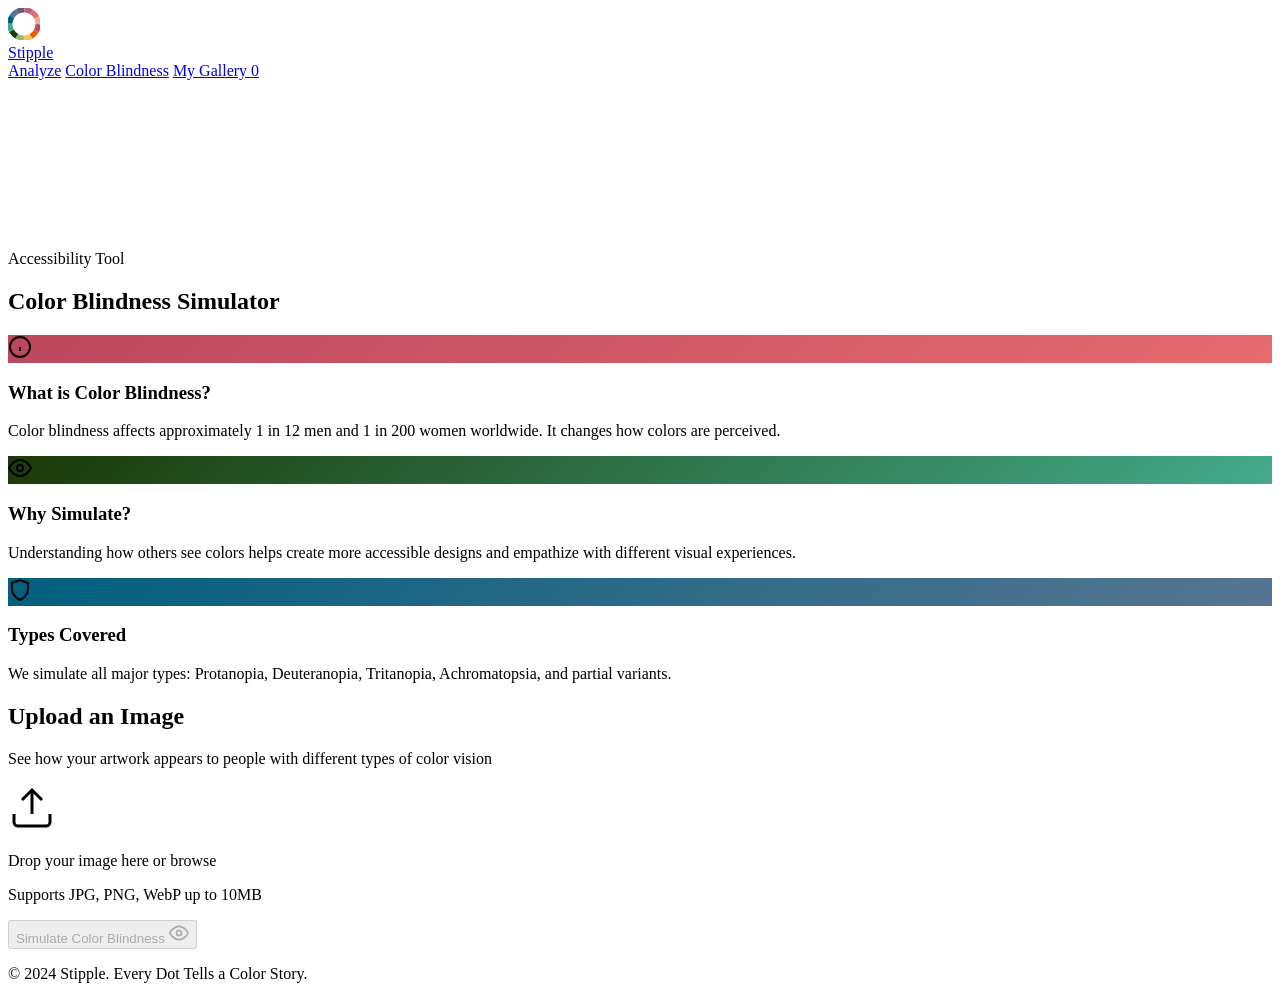
==== color-blindness.html @ bbcf1df6 "Create color-blindness.html" ====
<!DOCTYPE html>
<html lang="en">
<head>
    <meta charset="UTF-8">
    <meta name="viewport" content="width=device-width, initial-scale=1.0">
    <title>Color Blindness Simulator - Stipple</title>
    <link rel="preconnect" href="https://fonts.googleapis.com">
    <link rel="preconnect" href="https://fonts.gstatic.com" crossorigin>
    <link href="https://fonts.googleapis.com/css2?family=Playfair+Display:wght@400;500;600;700&family=Inter:wght@300;400;500;600&family=JetBrains+Mono:wght@400;500&display=swap" rel="stylesheet">
    <link rel="stylesheet" href="css/style.css">
</head>
<body>
    <!-- Navigation -->
    <nav class="nav">
        <div class="nav-container">
            <a href="index.html" class="logo">
                <div class="logo-wheel">
                    <svg viewBox="0 0 36 36" width="32" height="32">
                        <circle cx="18" cy="18" r="16" fill="none" stroke-width="6" stroke="#bc475f" stroke-dasharray="8.4 92" stroke-dashoffset="0"/>
                        <circle cx="18" cy="18" r="16" fill="none" stroke-width="6" stroke="#e85d04" stroke-dasharray="8.4 92" stroke-dashoffset="-8.4"/>
                        <circle cx="18" cy="18" r="16" fill="none" stroke-width="6" stroke="#f9c74f" stroke-dasharray="8.4 92" stroke-dashoffset="-16.8"/>
                        <circle cx="18" cy="18" r="16" fill="none" stroke-width="6" stroke="#90be6d" stroke-dasharray="8.4 92" stroke-dashoffset="-25.2"/>
                        <circle cx="18" cy="18" r="16" fill="none" stroke-width="6" stroke="#1b3907" stroke-dasharray="8.4 92" stroke-dashoffset="-33.6"/>
                        <circle cx="18" cy="18" r="16" fill="none" stroke-width="6" stroke="#43aa8b" stroke-dasharray="8.4 92" stroke-dashoffset="-42"/>
                        <circle cx="18" cy="18" r="16" fill="none" stroke-width="6" stroke="#015f7e" stroke-dasharray="8.4 92" stroke-dashoffset="-50.4"/>
                        <circle cx="18" cy="18" r="16" fill="none" stroke-width="6" stroke="#577590" stroke-dasharray="8.4 92" stroke-dashoffset="-58.8"/>
                        <circle cx="18" cy="18" r="16" fill="none" stroke-width="6" stroke="#6d597a" stroke-dasharray="8.4 92" stroke-dashoffset="-67.2"/>
                        <circle cx="18" cy="18" r="16" fill="none" stroke-width="6" stroke="#b56576" stroke-dasharray="8.4 92" stroke-dashoffset="-75.6"/>
                        <circle cx="18" cy="18" r="16" fill="none" stroke-width="6" stroke="#e56b6f" stroke-dasharray="8.4 92" stroke-dashoffset="-84"/>
                        <circle cx="18" cy="18" r="16" fill="none" stroke-width="6" stroke="#eaac8b" stroke-dasharray="8.4 92" stroke-dashoffset="-92.4"/>
                        <circle cx="18" cy="18" r="6" fill="#fff"/>
                    </svg>
                </div>
                <span class="logo-text">Stipple</span>
            </a>
            <div class="nav-links">
                <a href="index.html" class="nav-link">Analyze</a>
                <a href="color-blindness.html" class="nav-link active">Color Blindness</a>
                <a href="gallery.html" class="nav-link">
                    My Gallery
                    <span class="gallery-count" id="galleryCount">0</span>
                </a>
            </div>
        </div>
    </nav>

    <!-- Hero Section -->
    <section class="hero hero-small" id="hero">
        <canvas id="stippleCanvas"></canvas>
        <div class="hero-overlay"></div>
        <div class="hero-content">
            <p class="hero-tagline">Accessibility Tool</p>
            <h1 class="hero-title">
                <span>Color Blindness</span>
                <span class="gradient-text">Simulator</span>
            </h1>
            <div class="hero-dots">
                <span></span><span></span><span></span><span class="center"></span><span></span><span></span><span></span>
            </div>
        </div>
    </section>

    <main class="main">
        <!-- Info Section -->
        <section class="info-section">
            <div class="container">
                <div class="info-grid">
                    <div class="info-card">
                        <div class="info-icon" style="background: linear-gradient(135deg, #bc475f, #e56b6f);">
                            <svg width="24" height="24" viewBox="0 0 24 24" fill="none" stroke="currentColor" stroke-width="2">
                                <circle cx="12" cy="12" r="10"/>
                                <path d="M12 16v-4"/>
                                <path d="M12 8h.01"/>
                            </svg>
                        </div>
                        <h3>What is Color Blindness?</h3>
                        <p>Color blindness affects approximately 1 in 12 men and 1 in 200 women worldwide. It changes how colors are perceived.</p>
                    </div>
                    <div class="info-card">
                        <div class="info-icon" style="background: linear-gradient(135deg, #1b3907, #43aa8b);">
                            <svg width="24" height="24" viewBox="0 0 24 24" fill="none" stroke="currentColor" stroke-width="2">
                                <path d="M1 12s4-8 11-8 11 8 11 8-4 8-11 8-11-8-11-8z"/>
                                <circle cx="12" cy="12" r="3"/>
                            </svg>
                        </div>
                        <h3>Why Simulate?</h3>
                        <p>Understanding how others see colors helps create more accessible designs and empathize with different visual experiences.</p>
                    </div>
                    <div class="info-card">
                        <div class="info-icon" style="background: linear-gradient(135deg, #015f7e, #577590);">
                            <svg width="24" height="24" viewBox="0 0 24 24" fill="none" stroke="currentColor" stroke-width="2">
                                <path d="M12 22s8-4 8-10V5l-8-3-8 3v7c0 6 8 10 8 10z"/>
                            </svg>
                        </div>
                        <h3>Types Covered</h3>
                        <p>We simulate all major types: Protanopia, Deuteranopia, Tritanopia, Achromatopsia, and partial variants.</p>
                    </div>
                </div>
            </div>
        </section>

        <!-- Upload Section -->
        <section class="upload-section">
            <div class="container">
                <div class="section-header">
                    <h2>Upload an Image</h2>
                    <p>See how your artwork appears to people with different types of color vision</p>
                </div>
                
                <div class="upload-area" id="uploadArea">
                    <input type="file" id="fileInput" accept="image/*" hidden>
                    <div class="upload-content" id="uploadContent">
                        <div class="upload-icon">
                            <svg width="48" height="48" viewBox="0 0 24 24" fill="none" stroke="currentColor" stroke-width="1.5">
                                <path d="M21 15v4a2 2 0 0 1-2 2H5a2 2 0 0 1-2-2v-4"/>
                                <polyline points="17 8 12 3 7 8"/>
                                <line x1="12" y1="3" x2="12" y2="15"/>
                            </svg>
                        </div>
                        <p class="upload-text">Drop your image here or <span>browse</span></p>
                        <p class="upload-hint">Supports JPG, PNG, WebP up to 10MB</p>
                    </div>
                    
                    <div class="image-preview" id="imagePreview" hidden>
                        <img id="previewImg" src="" alt="Preview">
                        <button class="remove-btn" id="removeImage">
                            <svg width="20" height="20" viewBox="0 0 24 24" fill="none" stroke="currentColor" stroke-width="2">
                                <line x1="18" y1="6" x2="6" y2="18"/>
                                <line x1="6" y1="6" x2="18" y2="18"/>
                            </svg>
                        </button>
                    </div>
                </div>

                <button class="extract-btn" id="simulateBtn" disabled>
                    <span>Simulate Color Blindness</span>
                    <svg width="20" height="20" viewBox="0 0 24 24" fill="none" stroke="currentColor" stroke-width="2">
                        <path d="M1 12s4-8 11-8 11 8 11 8-4 8-11 8-11-8-11-8z"/>
                        <circle cx="12" cy="12" r="3"/>
                    </svg>
                </button>
            </div>
        </section>

        <!-- Simulation Results -->
        <section class="simulation-section" id="simulationSection" hidden>
            <div class="container">
                <div class="section-header">
                    <h2>Vision Simulations</h2>
                    <p>Compare how your image appears across different types of color vision</p>
                </div>

                <!-- Type Selector -->
                <div class="type-selector">
                    <button class="type-btn active" data-type="normal">
                        <span class="type-indicator" style="background: linear-gradient(135deg, #ff6b6b, #4ecdc4, #45b7d1);"></span>
                        Normal Vision
                    </button>
                    <button class="type-btn" data-type="protanopia">
                        <span class="type-indicator" style="background: linear-gradient(135deg, #8B7355, #4A6741, #2F4F4F);"></span>
                        Protanopia
                    </button>
                    <button class="type-btn" data-type="deuteranopia">
                        <span class="type-indicator" style="background: linear-gradient(135deg, #A0522D, #6B8E23, #2E8B57);"></span>
                        Deuteranopia
                    </button>
                    <button class="type-btn" data-type="tritanopia">
                        <span class="type-indicator" style="background: linear-gradient(135deg, #CD5C5C, #4682B4, #008B8B);"></span>
                        Tritanopia
                    </button>
                    <button class="type-btn" data-type="achromatopsia">
                        <span class="type-indicator" style="background: linear-gradient(135deg, #808080, #A9A9A9, #696969);"></span>
                        Achromatopsia
                    </button>
                    <button class="type-btn" data-type="protanomaly">
                        <span class="type-indicator" style="background: linear-gradient(135deg, #CD853F, #6B8E23, #5F9EA0);"></span>
                        Protanomaly
                    </button>
                    <button class="type-btn" data-type="deuteranomaly">
                        <span class="type-indicator" style="background: linear-gradient(135deg, #D2691E, #808000, #20B2AA);"></span>
                        Deuteranomaly
                    </button>
                    <button class="type-btn" data-type="tritanomaly">
                        <span class="type-indicator" style="background: linear-gradient(135deg, #E9967A, #87CEEB, #48D1CC);"></span>
                        Tritanomaly
                    </button>
                </div>

                <!-- Comparison View -->
                <div class="comparison-container">
                    <div class="comparison-side original">
                        <h4>Original</h4>
                        <div class="comparison-image">
                            <canvas id="originalCanvas"></canvas>
                        </div>
                    </div>
                    <div class="comparison-divider">
                        <div class="divider-handle">
                            <svg width="20" height="20" viewBox="0 0 24 24" fill="none" stroke="currentColor" stroke-width="2">
                                <path d="M8 3l4 4-4 4"/>
                                <path d="M16 3l-4 4 4 4"/>
                            </svg>
                        </div>
                    </div>
                    <div class="comparison-side simulated">
                        <h4 id="simulationTitle">Normal Vision</h4>
                        <div class="comparison-image">
                            <canvas id="simulatedCanvas"></canvas>
                        </div>
                    </div>
                </div>

                <!-- Type Info -->
                <div class="type-info" id="typeInfo">
                    <div class="type-info-content">
                        <h3 id="typeInfoTitle">Normal Vision</h3>
                        <p id="typeInfoDesc">Full color vision with all three types of cone cells functioning normally.</p>
                        <div class="type-stats">
                            <div class="stat">
                                <span class="stat-label">Prevalence</span>
                                <span class="stat-value" id="typePrevalence">~92% of population</span>
                            </div>
                            <div class="stat">
                                <span class="stat-label">Affected Cones</span>
                                <span class="stat-value" id="typeAffected">None</span>
                            </div>
                            <div class="stat">
                                <span class="stat-label">Color Confusion</span>
                                <span class="stat-value" id="typeConfusion">None</span>
                            </div>
                        </div>
                    </div>
                </div>

                <!-- Grid View -->
                <div class="grid-view-toggle">
                    <button class="toggle-btn" id="toggleGridView">
                        <svg width="20" height="20" viewBox="0 0 24 24" fill="none" stroke="currentColor" stroke-width="2">
                            <rect x="3" y="3" width="7" height="7"/>
                            <rect x="14" y="3" width="7" height="7"/>
                            <rect x="14" y="14" width="7" height="7"/>
                            <rect x="3" y="14" width="7" height="7"/>
                        </svg>
                        View All Types at Once
                    </button>
                </div>

                <div class="simulation-grid" id="simulationGrid" hidden>
                    <!-- Generated dynamically -->
                </div>
            </div>
        </section>
    </main>

    <!-- Toast -->
    <div class="toast" id="toast">
        <span class="toast-message"></span>
    </div>

    <footer class="footer">
        <div class="container">
            <p>&copy; 2024 Stipple. Every Dot Tells a Color Story.</p>
        </div>
    </footer>

    <script src="js/color-utils.js"></script>
    <script src="js/stipple-animation.js"></script>
    <script src="js/color-blindness.js"></script>
</body>
</html>
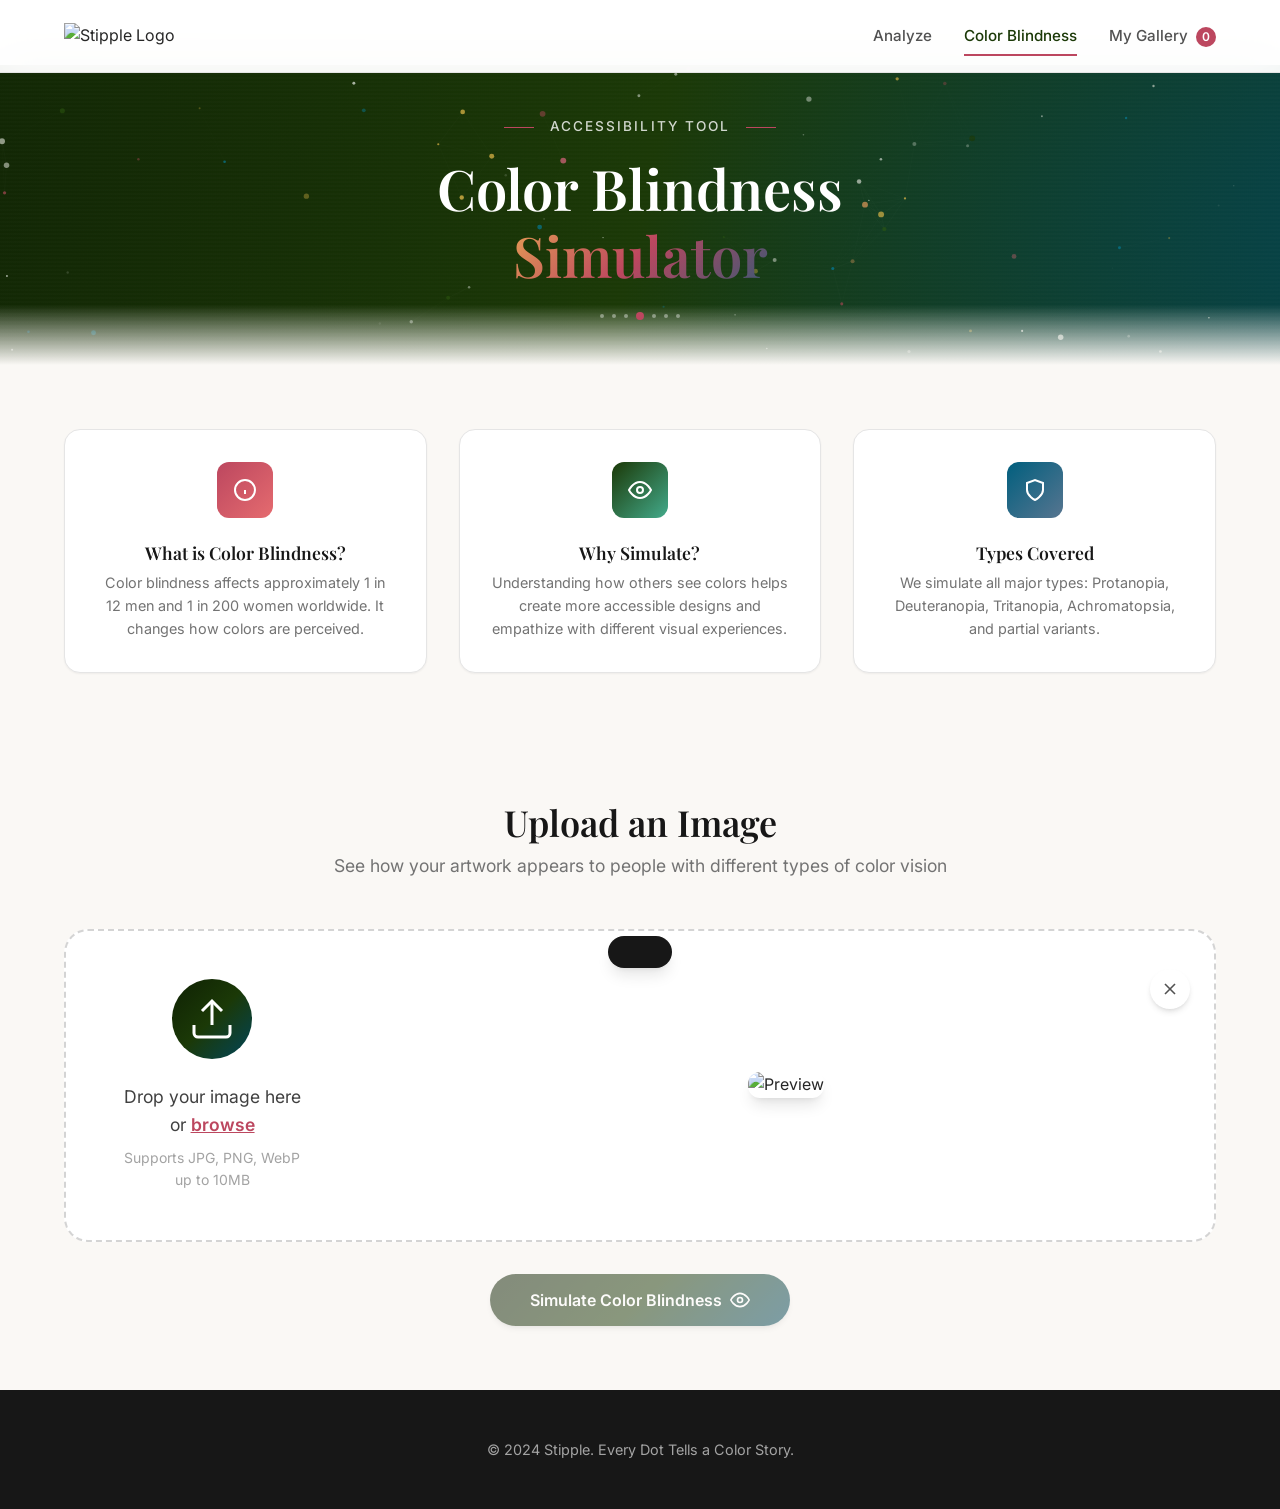
==== commit fb42dc30: "Update color-blindness.html" ====
--- a/color-blindness.html
+++ b/color-blindness.html
@@ -13,26 +13,9 @@
     <!-- Navigation -->
     <nav class="nav">
         <div class="nav-container">
-            <a href="index.html" class="logo">
-                <div class="logo-wheel">
-                    <svg viewBox="0 0 36 36" width="32" height="32">
-                        <circle cx="18" cy="18" r="16" fill="none" stroke-width="6" stroke="#bc475f" stroke-dasharray="8.4 92" stroke-dashoffset="0"/>
-                        <circle cx="18" cy="18" r="16" fill="none" stroke-width="6" stroke="#e85d04" stroke-dasharray="8.4 92" stroke-dashoffset="-8.4"/>
-                        <circle cx="18" cy="18" r="16" fill="none" stroke-width="6" stroke="#f9c74f" stroke-dasharray="8.4 92" stroke-dashoffset="-16.8"/>
-                        <circle cx="18" cy="18" r="16" fill="none" stroke-width="6" stroke="#90be6d" stroke-dasharray="8.4 92" stroke-dashoffset="-25.2"/>
-                        <circle cx="18" cy="18" r="16" fill="none" stroke-width="6" stroke="#1b3907" stroke-dasharray="8.4 92" stroke-dashoffset="-33.6"/>
-                        <circle cx="18" cy="18" r="16" fill="none" stroke-width="6" stroke="#43aa8b" stroke-dasharray="8.4 92" stroke-dashoffset="-42"/>
-                        <circle cx="18" cy="18" r="16" fill="none" stroke-width="6" stroke="#015f7e" stroke-dasharray="8.4 92" stroke-dashoffset="-50.4"/>
-                        <circle cx="18" cy="18" r="16" fill="none" stroke-width="6" stroke="#577590" stroke-dasharray="8.4 92" stroke-dashoffset="-58.8"/>
-                        <circle cx="18" cy="18" r="16" fill="none" stroke-width="6" stroke="#6d597a" stroke-dasharray="8.4 92" stroke-dashoffset="-67.2"/>
-                        <circle cx="18" cy="18" r="16" fill="none" stroke-width="6" stroke="#b56576" stroke-dasharray="8.4 92" stroke-dashoffset="-75.6"/>
-                        <circle cx="18" cy="18" r="16" fill="none" stroke-width="6" stroke="#e56b6f" stroke-dasharray="8.4 92" stroke-dashoffset="-84"/>
-                        <circle cx="18" cy="18" r="16" fill="none" stroke-width="6" stroke="#eaac8b" stroke-dasharray="8.4 92" stroke-dashoffset="-92.4"/>
-                        <circle cx="18" cy="18" r="6" fill="#fff"/>
-                    </svg>
-                </div>
-                <span class="logo-text">Stipple</span>
-            </a>
+           <a href="index.html" class="logo">
+    <img src="images/stipple-logo.png" alt="Stipple Logo" class="site-logo">
+</a>
             <div class="nav-links">
                 <a href="index.html" class="nav-link">Analyze</a>
                 <a href="color-blindness.html" class="nav-link active">Color Blindness</a>
--- a/css/style.css
+++ b/css/style.css
@@ -0,0 +1,1691 @@
+/* ============================================
+   STIPPLE - Color Analysis Website
+   Every Dot Tells a Color Story
+   ============================================ */
+
+/* CSS Variables */
+:root {
+    /* Brand Colors */
+    --spruce: #1b3907;
+    --spruce-light: #2d5a0f;
+    --spruce-dark: #0f2104;
+    --tulip: #bc475f;
+    --tulip-light: #d4637a;
+    --tulip-dark: #943851;
+    --ocean: #015f7e;
+    --ocean-light: #0280a8;
+    --ocean-dark: #014559;
+    
+    /* Neutrals */
+    --white: #ffffff;
+    --cream: #faf8f5;
+    --cream-dark: #f0ede8;
+    --gray-100: #f5f5f5;
+    --gray-200: #e5e5e5;
+    --gray-300: #d4d4d4;
+    --gray-400: #a3a3a3;
+    --gray-500: #737373;
+    --gray-600: #525252;
+    --gray-700: #404040;
+    --gray-800: #262626;
+    --gray-900: #171717;
+    
+    /* Gradients */
+    --gradient-hero: linear-gradient(135deg, var(--spruce-dark) 0%, var(--spruce) 50%, var(--ocean-dark) 100%);
+    --gradient-accent: linear-gradient(135deg, var(--tulip) 0%, var(--ocean) 100%);
+    --gradient-warm: linear-gradient(135deg, #f9c74f 0%, var(--tulip) 100%);
+    --gradient-cool: linear-gradient(135deg, var(--ocean) 0%, #43aa8b 100%);
+    
+    /* Typography */
+    --font-display: 'Playfair Display', Georgia, serif;
+    --font-body: 'Inter', -apple-system, BlinkMacSystemFont, sans-serif;
+    --font-mono: 'JetBrains Mono', 'Fira Code', monospace;
+    
+    /* Spacing */
+    --space-xs: 0.25rem;
+    --space-sm: 0.5rem;
+    --space-md: 1rem;
+    --space-lg: 1.5rem;
+    --space-xl: 2rem;
+    --space-2xl: 3rem;
+    --space-3xl: 4rem;
+    
+    /* Border Radius */
+    --radius-sm: 0.375rem;
+    --radius-md: 0.5rem;
+    --radius-lg: 0.75rem;
+    --radius-xl: 1rem;
+    --radius-2xl: 1.5rem;
+    --radius-full: 9999px;
+    
+    /* Shadows */
+    --shadow-sm: 0 1px 2px rgba(0, 0, 0, 0.05);
+    --shadow-md: 0 4px 6px -1px rgba(0, 0, 0, 0.1), 0 2px 4px -2px rgba(0, 0, 0, 0.1);
+    --shadow-lg: 0 10px 15px -3px rgba(0, 0, 0, 0.1), 0 4px 6px -4px rgba(0, 0, 0, 0.1);
+    --shadow-xl: 0 20px 25px -5px rgba(0, 0, 0, 0.1), 0 8px 10px -6px rgba(0, 0, 0, 0.1);
+    --shadow-glow: 0 0 20px rgba(188, 71, 95, 0.3);
+    
+    /* Transitions */
+    --transition-fast: 150ms ease;
+    --transition-base: 200ms ease;
+    --transition-slow: 300ms ease;
+}
+
+/* Reset & Base */
+*, *::before, *::after {
+    box-sizing: border-box;
+    margin: 0;
+    padding: 0;
+}
+
+html {
+    scroll-behavior: smooth;
+    -webkit-font-smoothing: antialiased;
+    -moz-osx-font-smoothing: grayscale;
+}
+
+body {
+    font-family: var(--font-body);
+    font-size: 16px;
+    line-height: 1.6;
+    color: var(--gray-800);
+    background: var(--cream);
+    min-height: 100vh;
+    overflow-x: hidden;
+}
+
+/* Typography */
+h1, h2, h3, h4, h5, h6 {
+    font-family: var(--font-display);
+    font-weight: 600;
+    line-height: 1.2;
+    color: var(--gray-900);
+}
+
+h1 { font-size: clamp(2rem, 5vw, 3.5rem); }
+h2 { font-size: clamp(1.5rem, 3vw, 2.25rem); }
+h3 { font-size: clamp(1.25rem, 2vw, 1.5rem); }
+h4 { font-size: 1.125rem; }
+
+p { color: var(--gray-600); }
+
+a {
+    color: inherit;
+    text-decoration: none;
+    transition: color var(--transition-base);
+}
+
+img {
+    max-width: 100%;
+    height: auto;
+    display: block;
+}
+
+button {
+    font-family: inherit;
+    cursor: pointer;
+    border: none;
+    background: none;
+}
+
+/* Container */
+.container {
+    width: 100%;
+    max-width: 1200px;
+    margin: 0 auto;
+    padding: 0 var(--space-lg);
+}
+
+/* ============================================
+   NAVIGATION
+   ============================================ */
+.nav {
+    position: fixed;
+    top: 0;
+    left: 0;
+    right: 0;
+    z-index: 1000;
+    background: rgba(255, 255, 255, 0.95);
+    backdrop-filter: blur(20px);
+    -webkit-backdrop-filter: blur(20px);
+    border-bottom: 1px solid var(--gray-200);
+    transition: all var(--transition-base);
+}
+
+.nav-container {
+    display: flex;
+    align-items: center;
+    justify-content: space-between;
+    max-width: 1200px;
+    margin: 0 auto;
+    padding: var(--space-md) var(--space-lg);
+}
+
+.logo {
+    display: flex;
+    align-items: center;
+    gap: var(--space-sm);
+}
+
+.logo-wheel {
+    display: flex;
+    align-items: center;
+    justify-content: center;
+    transition: transform var(--transition-slow);
+}
+
+.logo:hover .logo-wheel {
+    transform: rotate(30deg);
+}
+
+.logo-text {
+    font-family: var(--font-display);
+    font-size: 1.5rem;
+    font-weight: 600;
+    color: var(--spruce);
+}
+
+.nav-links {
+    display: flex;
+    align-items: center;
+    gap: var(--space-xl);
+}
+
+.nav-link {
+    position: relative;
+    font-size: 0.95rem;
+    font-weight: 500;
+    color: var(--gray-600);
+    padding: var(--space-sm) 0;
+    transition: color var(--transition-base);
+}
+
+.nav-link:hover,
+.nav-link.active {
+    color: var(--spruce);
+}
+
+.nav-link::after {
+    content: '';
+    position: absolute;
+    bottom: 0;
+    left: 0;
+    width: 0;
+    height: 2px;
+    background: var(--tulip);
+    transition: width var(--transition-base);
+}
+
+.nav-link:hover::after,
+.nav-link.active::after {
+    width: 100%;
+}
+
+.gallery-count {
+    display: inline-flex;
+    align-items: center;
+    justify-content: center;
+    min-width: 20px;
+    height: 20px;
+    padding: 0 6px;
+    background: var(--tulip);
+    color: white;
+    font-size: 0.75rem;
+    font-weight: 600;
+    border-radius: var(--radius-full);
+    margin-left: var(--space-xs);
+}
+
+/* ============================================
+   HERO SECTION
+   ============================================ */
+.hero {
+    position: relative;
+    height: 400px;
+    display: flex;
+    align-items: center;
+    justify-content: center;
+    overflow: hidden;
+    margin-top: 65px;
+}
+
+.hero.hero-small {
+    height: 300px;
+}
+
+.hero canvas {
+    position: absolute;
+    top: 0;
+    left: 0;
+    width: 100%;
+    height: 100%;
+}
+
+.hero-overlay {
+    position: absolute;
+    inset: 0;
+    background: radial-gradient(ellipse at center, transparent 0%, rgba(27, 57, 7, 0.3) 100%);
+    pointer-events: none;
+}
+
+.hero-overlay::before {
+    content: '';
+    position: absolute;
+    inset: 0;
+    background: 
+        repeating-linear-gradient(
+            0deg,
+            transparent,
+            transparent 2px,
+            rgba(255, 255, 255, 0.01) 2px,
+            rgba(255, 255, 255, 0.01) 4px
+        );
+    pointer-events: none;
+}
+
+.hero-content {
+    position: relative;
+    z-index: 10;
+    text-align: center;
+    padding: var(--space-xl);
+}
+
+.hero-tagline {
+    display: inline-flex;
+    align-items: center;
+    gap: var(--space-md);
+    font-size: 0.85rem;
+    font-weight: 500;
+    letter-spacing: 0.15em;
+    text-transform: uppercase;
+    color: rgba(255, 255, 255, 0.8);
+    margin-bottom: var(--space-md);
+    animation: fadeInUp 0.8s ease forwards;
+}
+
+.hero-tagline::before,
+.hero-tagline::after {
+    content: '';
+    width: 30px;
+    height: 1px;
+    background: var(--tulip);
+    animation: expandLine 0.8s ease 0.3s forwards;
+    transform: scaleX(0);
+}
+
+@keyframes expandLine {
+    to { transform: scaleX(1); }
+}
+
+.hero-title {
+    color: white;
+    margin-bottom: var(--space-lg);
+    animation: fadeInUp 0.8s ease 0.2s forwards;
+    opacity: 0;
+}
+
+.hero-title span {
+    display: block;
+}
+
+.gradient-text {
+    background: linear-gradient(135deg, #f9c74f, var(--tulip), var(--ocean));
+    -webkit-background-clip: text;
+    -webkit-text-fill-color: transparent;
+    background-clip: text;
+}
+
+.hero-dots {
+    display: flex;
+    align-items: center;
+    justify-content: center;
+    gap: var(--space-sm);
+    animation: fadeInUp 0.8s ease 0.4s forwards;
+    opacity: 0;
+}
+
+.hero-dots span {
+    width: 4px;
+    height: 4px;
+    border-radius: 50%;
+    background: rgba(255, 255, 255, 0.4);
+}
+
+.hero-dots span.center {
+    width: 8px;
+    height: 8px;
+    background: var(--tulip);
+}
+
+@keyframes fadeInUp {
+    from {
+        opacity: 0;
+        transform: translateY(20px);
+    }
+    to {
+        opacity: 1;
+        transform: translateY(0);
+    }
+}
+
+/* ============================================
+   MAIN CONTENT
+   ============================================ */
+.main {
+    position: relative;
+    background: var(--cream);
+}
+
+.main::before {
+    content: '';
+    position: absolute;
+    top: -60px;
+    left: 0;
+    right: 0;
+    height: 60px;
+    background: linear-gradient(to bottom, transparent, var(--cream));
+    pointer-events: none;
+}
+
+.section-header {
+    text-align: center;
+    margin-bottom: var(--space-2xl);
+}
+
+.section-header h2 {
+    margin-bottom: var(--space-sm);
+}
+
+.section-header p {
+    font-size: 1.1rem;
+    color: var(--gray-500);
+}
+
+/* ============================================
+   UPLOAD SECTION
+   ============================================ */
+.upload-section {
+    padding: var(--space-3xl) 0;
+}
+
+.upload-area {
+    position: relative;
+    border: 2px dashed var(--gray-300);
+    border-radius: var(--radius-2xl);
+    background: white;
+    min-height: 280px;
+    display: flex;
+    align-items: center;
+    justify-content: center;
+    cursor: pointer;
+    transition: all var(--transition-base);
+    overflow: hidden;
+}
+
+.upload-area:hover {
+    border-color: var(--spruce);
+    background: var(--gray-100);
+}
+
+.upload-area.dragover {
+    border-color: var(--tulip);
+    background: rgba(188, 71, 95, 0.05);
+    transform: scale(1.01);
+}
+
+.upload-content {
+    text-align: center;
+    padding: var(--space-2xl);
+}
+
+.upload-icon {
+    width: 80px;
+    height: 80px;
+    margin: 0 auto var(--space-lg);
+    display: flex;
+    align-items: center;
+    justify-content: center;
+    background: var(--gradient-hero);
+    border-radius: 50%;
+    color: white;
+}
+
+.upload-text {
+    font-size: 1.1rem;
+    color: var(--gray-700);
+    margin-bottom: var(--space-sm);
+}
+
+.upload-text span {
+    color: var(--tulip);
+    font-weight: 600;
+    text-decoration: underline;
+}
+
+.upload-hint {
+    font-size: 0.875rem;
+    color: var(--gray-400);
+}
+
+/* Image Preview */
+.image-preview {
+    position: relative;
+    width: 100%;
+    height: 100%;
+    min-height: 280px;
+    display: flex;
+    align-items: center;
+    justify-content: center;
+    padding: var(--space-lg);
+}
+
+.image-preview img {
+    max-height: 400px;
+    border-radius: var(--radius-lg);
+    box-shadow: var(--shadow-lg);
+}
+
+.remove-btn {
+    position: absolute;
+    top: var(--space-lg);
+    right: var(--space-lg);
+    width: 40px;
+    height: 40px;
+    display: flex;
+    align-items: center;
+    justify-content: center;
+    background: white;
+    border-radius: 50%;
+    box-shadow: var(--shadow-md);
+    color: var(--gray-600);
+    transition: all var(--transition-base);
+}
+
+.remove-btn:hover {
+    background: var(--tulip);
+    color: white;
+    transform: scale(1.1);
+}
+
+/* Extract Button */
+.extract-btn {
+    display: flex;
+    align-items: center;
+    justify-content: center;
+    gap: var(--space-sm);
+    width: 100%;
+    max-width: 300px;
+    margin: var(--space-xl) auto 0;
+    padding: var(--space-md) var(--space-xl);
+    background: var(--gradient-hero);
+    color: white;
+    font-size: 1rem;
+    font-weight: 600;
+    border-radius: var(--radius-full);
+    transition: all var(--transition-base);
+    box-shadow: var(--shadow-md);
+}
+
+.extract-btn:hover:not(:disabled) {
+    transform: translateY(-2px);
+    box-shadow: var(--shadow-lg), var(--shadow-glow);
+}
+
+.extract-btn:disabled {
+    opacity: 0.5;
+    cursor: not-allowed;
+}
+
+/* ============================================
+   COLOR PICKER SECTION
+   ============================================ */
+.picker-section {
+    padding: var(--space-3xl) 0;
+    background: white;
+}
+
+.picker-container {
+    display: grid;
+    grid-template-columns: 1fr 320px;
+    gap: var(--space-2xl);
+    align-items: start;
+}
+
+.picker-canvas-wrapper {
+    position: relative;
+    border-radius: var(--radius-xl);
+    overflow: hidden;
+    box-shadow: var(--shadow-lg);
+    cursor: crosshair;
+}
+
+.picker-canvas-wrapper canvas {
+    display: block;
+    width: 100%;
+    height: auto;
+}
+
+.magnifier {
+    position: absolute;
+    width: 120px;
+    height: 120px;
+    border: 3px solid white;
+    border-radius: 50%;
+    box-shadow: var(--shadow-xl);
+    pointer-events: none;
+    display: none;
+    overflow: hidden;
+}
+
+.magnifier canvas {
+    width: 100%;
+    height: 100%;
+}
+
+.magnifier-crosshair {
+    position: absolute;
+    top: 50%;
+    left: 50%;
+    transform: translate(-50%, -50%);
+    width: 10px;
+    height: 10px;
+    border: 2px solid white;
+    border-radius: 50%;
+    box-shadow: 0 0 0 1px rgba(0,0,0,0.3);
+}
+
+.color-tooltip {
+    position: absolute;
+    display: none;
+    align-items: center;
+    gap: var(--space-sm);
+    padding: var(--space-sm) var(--space-md);
+    background: rgba(0, 0, 0, 0.85);
+    border-radius: var(--radius-md);
+    pointer-events: none;
+    transform: translate(-50%, -100%);
+    margin-top: -10px;
+}
+
+.tooltip-swatch {
+    width: 20px;
+    height: 20px;
+    border-radius: var(--radius-sm);
+    border: 2px solid rgba(255,255,255,0.3);
+}
+
+.tooltip-hex {
+    font-family: var(--font-mono);
+    font-size: 0.875rem;
+    color: white;
+}
+
+/* Live Color Info Panel */
+.live-color-info {
+    background: white;
+    border-radius: var(--radius-xl);
+    padding: var(--space-xl);
+    box-shadow: var(--shadow-md);
+    border: 1px solid var(--gray-200);
+    position: sticky;
+    top: 100px;
+}
+
+.live-swatch {
+    width: 100%;
+    height: 120px;
+    border-radius: var(--radius-lg);
+    background: var(--gray-200);
+    margin-bottom: var(--space-lg);
+    transition: background-color var(--transition-fast);
+    border: 1px solid var(--gray-200);
+}
+
+.live-details h4 {
+    font-family: var(--font-display);
+    font-size: 1.25rem;
+    margin-bottom: var(--space-md);
+    color: var(--gray-800);
+}
+
+.live-values {
+    display: flex;
+    flex-direction: column;
+    gap: var(--space-sm);
+    margin-bottom: var(--space-lg);
+}
+
+.value-group {
+    display: flex;
+    justify-content: space-between;
+    padding: var(--space-sm) 0;
+    border-bottom: 1px solid var(--gray-100);
+}
+
+.value-group .label {
+    font-size: 0.75rem;
+    font-weight: 600;
+    letter-spacing: 0.05em;
+    text-transform: uppercase;
+    color: var(--gray-400);
+}
+
+.value-group .value {
+    font-family: var(--font-mono);
+    font-size: 0.875rem;
+    color: var(--gray-700);
+}
+
+.add-color-btn {
+    display: flex;
+    align-items: center;
+    justify-content: center;
+    gap: var(--space-sm);
+    width: 100%;
+    padding: var(--space-md);
+    background: var(--spruce);
+    color: white;
+    font-weight: 600;
+    border-radius: var(--radius-lg);
+    transition: all var(--transition-base);
+}
+
+.add-color-btn:hover:not(:disabled) {
+    background: var(--spruce-light);
+    transform: translateY(-1px);
+}
+
+.add-color-btn:disabled {
+    opacity: 0.5;
+    cursor: not-allowed;
+}
+
+/* ============================================
+   EXTRACTED COLORS SECTION
+   ============================================ */
+.colors-section {
+    padding: var(--space-3xl) 0;
+}
+
+.colors-grid {
+    display: grid;
+    grid-template-columns: repeat(auto-fill, minmax(280px, 1fr));
+    gap: var(--space-lg);
+}
+
+/* Color Card */
+.color-card {
+    background: white;
+    border-radius: var(--radius-xl);
+    overflow: hidden;
+    box-shadow: var(--shadow-sm);
+    border: 1px solid var(--gray-200);
+    transition: all var(--transition-base);
+    cursor: pointer;
+}
+
+.color-card:hover {
+    transform: translateY(-4px);
+    box-shadow: var(--shadow-lg);
+}
+
+.color-swatch {
+    height: 140px;
+    position: relative;
+    transition: height var(--transition-base);
+}
+
+.color-swatch::after {
+    content: 'Click to copy';
+    position: absolute;
+    inset: 0;
+    display: flex;
+    align-items: center;
+    justify-content: center;
+    background: rgba(0, 0, 0, 0.5);
+    color: white;
+    font-size: 0.875rem;
+    font-weight: 500;
+    opacity: 0;
+    transition: opacity var(--transition-base);
+}
+
+.color-card:hover .color-swatch::after {
+    opacity: 1;
+}
+
+.color-info {
+    padding: var(--space-lg);
+}
+
+.color-name {
+    font-family: var(--font-display);
+    font-size: 1.125rem;
+    font-weight: 600;
+    color: var(--gray-800);
+    margin-bottom: var(--space-xs);
+}
+
+.color-hex {
+    font-family: var(--font-mono);
+    font-size: 0.9rem;
+    color: var(--gray-500);
+    margin-bottom: var(--space-md);
+}
+
+.color-meta {
+    display: flex;
+    flex-wrap: wrap;
+    gap: var(--space-xs);
+}
+
+.color-tag {
+    font-size: 0.7rem;
+    font-weight: 500;
+    text-transform: uppercase;
+    letter-spacing: 0.05em;
+    padding: 4px 8px;
+    border-radius: var(--radius-sm);
+    background: var(--gray-100);
+    color: var(--gray-600);
+}
+
+.color-tag.warm { background: #fff3e0; color: #e65100; }
+.color-tag.cool { background: #e3f2fd; color: #1565c0; }
+.color-tag.neutral { background: var(--gray-100); color: var(--gray-600); }
+.color-tag.primary { background: #fce4ec; color: #c2185b; }
+.color-tag.secondary { background: #e8f5e9; color: #2e7d32; }
+.color-tag.tertiary { background: #fff8e1; color: #f57f17; }
+
+.color-actions {
+    display: flex;
+    gap: var(--space-sm);
+    padding: var(--space-md) var(--space-lg) var(--space-lg);
+}
+
+.color-action-btn {
+    flex: 1;
+    display: flex;
+    align-items: center;
+    justify-content: center;
+    gap: var(--space-xs);
+    padding: var(--space-sm);
+    font-size: 0.8rem;
+    font-weight: 500;
+    border-radius: var(--radius-md);
+    transition: all var(--transition-base);
+}
+
+.color-action-btn.details {
+    background: var(--gray-100);
+    color: var(--gray-700);
+}
+
+.color-action-btn.details:hover {
+    background: var(--gray-200);
+}
+
+.color-action-btn.save {
+    background: var(--tulip);
+    color: white;
+}
+
+.color-action-btn.save:hover {
+    background: var(--tulip-dark);
+}
+
+/* Palette Actions */
+.palette-actions {
+    display: flex;
+    justify-content: center;
+    margin-top: var(--space-2xl);
+}
+
+.action-btn {
+    display: inline-flex;
+    align-items: center;
+    gap: var(--space-sm);
+    padding: var(--space-md) var(--space-xl);
+    font-size: 0.95rem;
+    font-weight: 600;
+    border-radius: var(--radius-lg);
+    transition: all var(--transition-base);
+}
+
+.action-btn.primary,
+.save-artwork-btn {
+    background: var(--gradient-hero);
+    color: white;
+    box-shadow: var(--shadow-md);
+}
+
+.action-btn.primary:hover,
+.save-artwork-btn:hover {
+    transform: translateY(-2px);
+    box-shadow: var(--shadow-lg);
+}
+
+.action-btn.outline {
+    background: white;
+    color: var(--spruce);
+    border: 2px solid var(--spruce);
+}
+
+.action-btn.outline:hover {
+    background: var(--spruce);
+    color: white;
+}
+
+.action-btn.danger {
+    background: white;
+    color: var(--tulip);
+    border: 2px solid var(--tulip);
+}
+
+.action-btn.danger:hover {
+    background: var(--tulip);
+    color: white;
+}
+
+/* ============================================
+   CUSTOM PALETTE SECTION
+   ============================================ */
+.custom-palette-section {
+    padding: var(--space-2xl) 0 var(--space-3xl);
+    background: var(--gray-100);
+}
+
+.custom-palette {
+    display: flex;
+    flex-wrap: wrap;
+    gap: var(--space-md);
+}
+
+.custom-color {
+    display: flex;
+    align-items: center;
+    gap: var(--space-md);
+    padding: var(--space-md);
+    background: white;
+    border-radius: var(--radius-lg);
+    box-shadow: var(--shadow-sm);
+    transition: all var(--transition-base);
+}
+
+.custom-color:hover {
+    transform: translateY(-2px);
+    box-shadow: var(--shadow-md);
+}
+
+.custom-color-swatch {
+    width: 48px;
+    height: 48px;
+    border-radius: var(--radius-md);
+    border: 1px solid var(--gray-200);
+}
+
+.custom-color-info {
+    flex: 1;
+}
+
+.custom-color-name {
+    font-weight: 600;
+    font-size: 0.9rem;
+    color: var(--gray-800);
+}
+
+.custom-color-hex {
+    font-family: var(--font-mono);
+    font-size: 0.8rem;
+    color: var(--gray-500);
+}
+
+.custom-color-remove {
+    width: 28px;
+    height: 28px;
+    display: flex;
+    align-items: center;
+    justify-content: center;
+    border-radius: 50%;
+    color: var(--gray-400);
+    transition: all var(--transition-base);
+}
+
+.custom-color-remove:hover {
+    background: var(--tulip);
+    color: white;
+}
+
+/* ============================================
+   INFO SECTION (Color Blindness Page)
+   ============================================ */
+.info-section {
+    padding: var(--space-3xl) 0;
+}
+
+.info-grid {
+    display: grid;
+    grid-template-columns: repeat(3, 1fr);
+    gap: var(--space-xl);
+}
+
+.info-card {
+    text-align: center;
+    padding: var(--space-xl);
+    background: white;
+    border-radius: var(--radius-xl);
+    box-shadow: var(--shadow-sm);
+    border: 1px solid var(--gray-200);
+    transition: all var(--transition-base);
+}
+
+.info-card:hover {
+    transform: translateY(-4px);
+    box-shadow: var(--shadow-lg);
+}
+
+.info-icon {
+    width: 56px;
+    height: 56px;
+    margin: 0 auto var(--space-lg);
+    display: flex;
+    align-items: center;
+    justify-content: center;
+    border-radius: var(--radius-lg);
+    color: white;
+}
+
+.info-card h3 {
+    font-size: 1.1rem;
+    margin-bottom: var(--space-sm);
+}
+
+.info-card p {
+    font-size: 0.9rem;
+    color: var(--gray-500);
+}
+
+/* ============================================
+   COLOR BLINDNESS SIMULATION
+   ============================================ */
+.simulation-section {
+    padding: var(--space-3xl) 0;
+}
+
+.type-selector {
+    display: flex;
+    flex-wrap: wrap;
+    justify-content: center;
+    gap: var(--space-sm);
+    margin-bottom: var(--space-2xl);
+}
+
+.type-btn {
+    display: flex;
+    align-items: center;
+    gap: var(--space-sm);
+    padding: var(--space-sm) var(--space-md);
+    background: white;
+    border: 2px solid var(--gray-200);
+    border-radius: var(--radius-full);
+    font-size: 0.85rem;
+    font-weight: 500;
+    color: var(--gray-600);
+    transition: all var(--transition-base);
+}
+
+.type-btn:hover {
+    border-color: var(--gray-400);
+}
+
+.type-btn.active {
+    border-color: var(--spruce);
+    background: var(--spruce);
+    color: white;
+}
+
+.type-indicator {
+    width: 16px;
+    height: 16px;
+    border-radius: 50%;
+    border: 2px solid rgba(255,255,255,0.3);
+}
+
+.comparison-container {
+    display: grid;
+    grid-template-columns: 1fr auto 1fr;
+    gap: var(--space-md);
+    align-items: start;
+    margin-bottom: var(--space-2xl);
+}
+
+.comparison-side {
+    background: white;
+    border-radius: var(--radius-xl);
+    overflow: hidden;
+    box-shadow: var(--shadow-md);
+}
+
+.comparison-side h4 {
+    padding: var(--space-md);
+    text-align: center;
+    background: var(--gray-50);
+    border-bottom: 1px solid var(--gray-200);
+    font-size: 0.9rem;
+}
+
+.comparison-image {
+    padding: var(--space-md);
+}
+
+.comparison-image canvas {
+    width: 100%;
+    height: auto;
+    display: block;
+    border-radius: var(--radius-md);
+}
+
+.comparison-divider {
+    display: flex;
+    align-items: center;
+    justify-content: center;
+    height: 100%;
+}
+
+.divider-handle {
+    width: 40px;
+    height: 40px;
+    display: flex;
+    align-items: center;
+    justify-content: center;
+    background: var(--spruce);
+    color: white;
+    border-radius: 50%;
+    box-shadow: var(--shadow-md);
+}
+
+.type-info {
+    background: white;
+    border-radius: var(--radius-xl);
+    padding: var(--space-xl);
+    box-shadow: var(--shadow-sm);
+    border: 1px solid var(--gray-200);
+    margin-bottom: var(--space-2xl);
+}
+
+.type-info h3 {
+    margin-bottom: var(--space-sm);
+}
+
+.type-info p {
+    margin-bottom: var(--space-lg);
+}
+
+.type-stats {
+    display: grid;
+    grid-template-columns: repeat(3, 1fr);
+    gap: var(--space-lg);
+}
+
+.stat {
+    text-align: center;
+    padding: var(--space-md);
+    background: var(--gray-50);
+    border-radius: var(--radius-md);
+}
+
+.stat-label {
+    display: block;
+    font-size: 0.75rem;
+    font-weight: 600;
+    letter-spacing: 0.05em;
+    text-transform: uppercase;
+    color: var(--gray-400);
+    margin-bottom: var(--space-xs);
+}
+
+.stat-value {
+    font-weight: 600;
+    color: var(--gray-700);
+}
+
+.grid-view-toggle {
+    text-align: center;
+    margin-bottom: var(--space-xl);
+}
+
+.toggle-btn {
+    display: inline-flex;
+    align-items: center;
+    gap: var(--space-sm);
+    padding: var(--space-md) var(--space-xl);
+    background: var(--ocean);
+    color: white;
+    font-weight: 600;
+    border-radius: var(--radius-full);
+    transition: all var(--transition-base);
+}
+
+.toggle-btn:hover {
+    background: var(--ocean-light);
+    transform: translateY(-2px);
+}
+
+.simulation-grid {
+    display: grid;
+    grid-template-columns: repeat(4, 1fr);
+    gap: var(--space-lg);
+}
+
+.simulation-item {
+    background: white;
+    border-radius: var(--radius-xl);
+    overflow: hidden;
+    box-shadow: var(--shadow-sm);
+    border: 1px solid var(--gray-200);
+}
+
+.simulation-item h5 {
+    padding: var(--space-sm) var(--space-md);
+    text-align: center;
+    background: var(--gray-50);
+    font-size: 0.8rem;
+    border-bottom: 1px solid var(--gray-200);
+}
+
+.simulation-item canvas {
+    width: 100%;
+    height: auto;
+    display: block;
+}
+
+/* ============================================
+   GALLERY PAGE
+   ============================================ */
+.gallery-actions {
+    padding: var(--space-2xl) 0;
+    background: white;
+    border-bottom: 1px solid var(--gray-200);
+}
+
+.actions-bar {
+    display: flex;
+    align-items: center;
+    justify-content: space-between;
+}
+
+.gallery-stats {
+    display: flex;
+    align-items: baseline;
+    gap: var(--space-sm);
+}
+
+.stat-number {
+    font-family: var(--font-display);
+    font-size: 2.5rem;
+    font-weight: 700;
+    color: var(--spruce);
+}
+
+.gallery-stats .stat-label {
+    font-size: 1rem;
+    color: var(--gray-500);
+}
+
+.actions-right {
+    display: flex;
+    gap: var(--space-md);
+}
+
+/* Empty State */
+.empty-state {
+    padding: var(--space-3xl) 0;
+}
+
+.empty-content {
+    max-width: 400px;
+    margin: 0 auto;
+    text-align: center;
+}
+
+.empty-icon {
+    width: 120px;
+    height: 120px;
+    margin: 0 auto var(--space-xl);
+    display: flex;
+    align-items: center;
+    justify-content: center;
+    background: var(--gray-100);
+    border-radius: 50%;
+    color: var(--gray-400);
+}
+
+.empty-content h3 {
+    margin-bottom: var(--space-sm);
+}
+
+.empty-content p {
+    margin-bottom: var(--space-xl);
+}
+
+/* Gallery Grid */
+.gallery-section {
+    padding: var(--space-3xl) 0;
+}
+
+.gallery-grid {
+    display: grid;
+    grid-template-columns: repeat(auto-fill, minmax(320px, 1fr));
+    gap: var(--space-xl);
+}
+
+/* Artwork Card */
+.artwork-card {
+    background: white;
+    border-radius: var(--radius-2xl);
+    overflow: hidden;
+    box-shadow: var(--shadow-md);
+    border: 1px solid var(--gray-200);
+    transition: all var(--transition-base);
+}
+
+.artwork-card:hover {
+    transform: translateY(-4px);
+    box-shadow: var(--shadow-xl);
+}
+
+.artwork-image {
+    position: relative;
+    height: 200px;
+    overflow: hidden;
+}
+
+.artwork-image img {
+    width: 100%;
+    height: 100%;
+    object-fit: cover;
+    transition: transform var(--transition-slow);
+}
+
+.artwork-card:hover .artwork-image img {
+    transform: scale(1.05);
+}
+
+.artwork-overlay {
+    position: absolute;
+    inset: 0;
+    background: linear-gradient(to top, rgba(0,0,0,0.7) 0%, transparent 50%);
+    opacity: 0;
+    transition: opacity var(--transition-base);
+    display: flex;
+    align-items: flex-end;
+    padding: var(--space-lg);
+}
+
+.artwork-card:hover .artwork-overlay {
+    opacity: 1;
+}
+
+.artwork-date {
+    color: white;
+    font-size: 0.85rem;
+    opacity: 0.8;
+}
+
+.artwork-palette {
+    display: flex;
+    padding: var(--space-md) var(--space-lg);
+    gap: 4px;
+}
+
+.palette-color {
+    flex: 1;
+    height: 8px;
+    border-radius: var(--radius-full);
+}
+
+.artwork-content {
+    padding: var(--space-lg);
+}
+
+.artwork-title {
+    font-family: var(--font-display);
+    font-size: 1.1rem;
+    color: var(--gray-800);
+    margin-bottom: var(--space-xs);
+}
+
+.artwork-colors-count {
+    font-size: 0.875rem;
+    color: var(--gray-500);
+    margin-bottom: var(--space-md);
+}
+
+.artwork-actions {
+    display: flex;
+    gap: var(--space-sm);
+}
+
+.artwork-btn {
+    flex: 1;
+    display: flex;
+    align-items: center;
+    justify-content: center;
+    gap: var(--space-xs);
+    padding: var(--space-sm);
+    font-size: 0.8rem;
+    font-weight: 500;
+    border-radius: var(--radius-md);
+    transition: all var(--transition-base);
+}
+
+.artwork-btn.view {
+    background: var(--gray-100);
+    color: var(--gray-700);
+}
+
+.artwork-btn.view:hover {
+    background: var(--spruce);
+    color: white;
+}
+
+.artwork-btn.delete {
+    background: transparent;
+    color: var(--gray-400);
+}
+
+.artwork-btn.delete:hover {
+    background: var(--tulip);
+    color: white;
+}
+
+/* ============================================
+   MODAL
+   ============================================ */
+.modal {
+    position: fixed;
+    inset: 0;
+    z-index: 2000;
+    display: none;
+    align-items: center;
+    justify-content: center;
+    padding: var(--space-lg);
+}
+
+.modal.active {
+    display: flex;
+}
+
+.modal-backdrop {
+    position: absolute;
+    inset: 0;
+    background: rgba(0, 0, 0, 0.7);
+    backdrop-filter: blur(4px);
+}
+
+.modal-content {
+    position: relative;
+    width: 100%;
+    max-width: 500px;
+    max-height: 90vh;
+    background: white;
+    border-radius: var(--radius-2xl);
+    overflow: auto;
+    box-shadow: var(--shadow-xl);
+    animation: modalIn 0.3s ease;
+}
+
+.modal-content.modal-large {
+    max-width: 800px;
+}
+
+@keyframes modalIn {
+    from {
+        opacity: 0;
+        transform: scale(0.95) translateY(20px);
+    }
+    to {
+        opacity: 1;
+        transform: scale(1) translateY(0);
+    }
+}
+
+.modal-close {
+    position: absolute;
+    top: var(--space-md);
+    right: var(--space-md);
+    width: 40px;
+    height: 40px;
+    display: flex;
+    align-items: center;
+    justify-content: center;
+    background: var(--gray-100);
+    border-radius: 50%;
+    color: var(--gray-600);
+    z-index: 10;
+    transition: all var(--transition-base);
+}
+
+.modal-close:hover {
+    background: var(--tulip);
+    color: white;
+}
+
+.modal-body {
+    padding: var(--space-2xl);
+}
+
+/* Color Detail Modal Content */
+.color-detail {
+    text-align: center;
+}
+
+.detail-swatch {
+    width: 100%;
+    height: 160px;
+    border-radius: var(--radius-xl);
+    margin-bottom: var(--space-xl);
+    border: 1px solid var(--gray-200);
+}
+
+.detail-name {
+    font-family: var(--font-display);
+    font-size: 1.75rem;
+    margin-bottom: var(--space-xs);
+}
+
+.detail-hex {
+    font-family: var(--font-mono);
+    font-size: 1.1rem;
+    color: var(--gray-500);
+    margin-bottom: var(--space-xl);
+}
+
+.detail-grid {
+    display: grid;
+    grid-template-columns: repeat(2, 1fr);
+    gap: var(--space-md);
+    text-align: left;
+    margin-bottom: var(--space-xl);
+}
+
+.detail-item {
+    padding: var(--space-md);
+    background: var(--gray-50);
+    border-radius: var(--radius-md);
+}
+
+.detail-label {
+    display: block;
+    font-size: 0.7rem;
+    font-weight: 600;
+    letter-spacing: 0.1em;
+    text-transform: uppercase;
+    color: var(--gray-400);
+    margin-bottom: var(--space-xs);
+}
+
+.detail-value {
+    font-family: var(--font-mono);
+    font-size: 0.95rem;
+    color: var(--gray-800);
+}
+
+.detail-tags {
+    display: flex;
+    flex-wrap: wrap;
+    gap: var(--space-sm);
+    justify-content: center;
+    margin-bottom: var(--space-xl);
+}
+
+.detail-copy-btn {
+    display: inline-flex;
+    align-items: center;
+    gap: var(--space-sm);
+    padding: var(--space-md) var(--space-xl);
+    background: var(--gray-900);
+    color: white;
+    font-weight: 600;
+    border-radius: var(--radius-full);
+    transition: all var(--transition-base);
+}
+
+.detail-copy-btn:hover {
+    background: var(--spruce);
+    transform: translateY(-2px);
+}
+
+/* ============================================
+   TOAST NOTIFICATION
+   ============================================ */
+.toast {
+    position: fixed;
+    bottom: var(--space-xl);
+    left: 50%;
+    transform: translateX(-50%) translateY(100px);
+    padding: var(--space-md) var(--space-xl);
+    background: var(--gray-900);
+    color: white;
+    border-radius: var(--radius-full);
+    box-shadow: var(--shadow-lg);
+    font-size: 0.9rem;
+    font-weight: 500;
+    z-index: 3000;
+    transition: transform 0.3s ease;
+}
+
+.toast.show {
+    transform: translateX(-50%) translateY(0);
+}
+
+/* ============================================
+   FOOTER
+   ============================================ */
+.footer {
+    padding: var(--space-2xl) 0;
+    background: var(--gray-900);
+    color: var(--gray-400);
+    text-align: center;
+}
+
+.footer p {
+    color: var(--gray-400);
+    font-size: 0.9rem;
+}
+
+/* ============================================
+   RESPONSIVE DESIGN
+   ============================================ */
+@media (max-width: 1024px) {
+    .picker-container {
+        grid-template-columns: 1fr;
+    }
+    
+    .live-color-info {
+        position: static;
+    }
+    
+    .simulation-grid {
+        grid-template-columns: repeat(2, 1fr);
+    }
+    
+    .comparison-container {
+        grid-template-columns: 1fr;
+    }
+    
+    .comparison-divider {
+        transform: rotate(90deg);
+        padding: var(--space-sm) 0;
+    }
+}
+
+@media (max-width: 768px) {
+    .nav-links {
+        gap: var(--space-md);
+    }
+    
+    .hero {
+        height: 320px;
+    }
+    
+    .hero.hero-small {
+        height: 250px;
+    }
+    
+    .info-grid {
+        grid-template-columns: 1fr;
+    }
+    
+    .type-stats {
+        grid-template-columns: 1fr;
+    }
+    
+    .simulation-grid {
+        grid-template-columns: 1fr;
+    }
+    
+    .gallery-grid {
+        grid-template-columns: 1fr;
+    }
+    
+    .actions-bar {
+        flex-direction: column;
+        gap: var(--space-lg);
+    }
+    
+    .actions-right {
+        width: 100%;
+        flex-direction: column;
+    }
+    
+    .actions-right .action-btn {
+        width: 100%;
+        justify-content: center;
+    }
+}
+
+@media (max-width: 480px) {
+    .nav-container {
+        flex-direction: column;
+        gap: var(--space-md);
+    }
+    
+    .logo-text {
+        font-size: 1.25rem;
+    }
+    
+    .nav-links {
+        flex-wrap: wrap;
+        justify-content: center;
+    }
+    
+    .type-selector {
+        flex-direction: column;
+        align-items: stretch;
+    }
+    
+    .type-btn {
+        justify-content: center;
+    }
+}
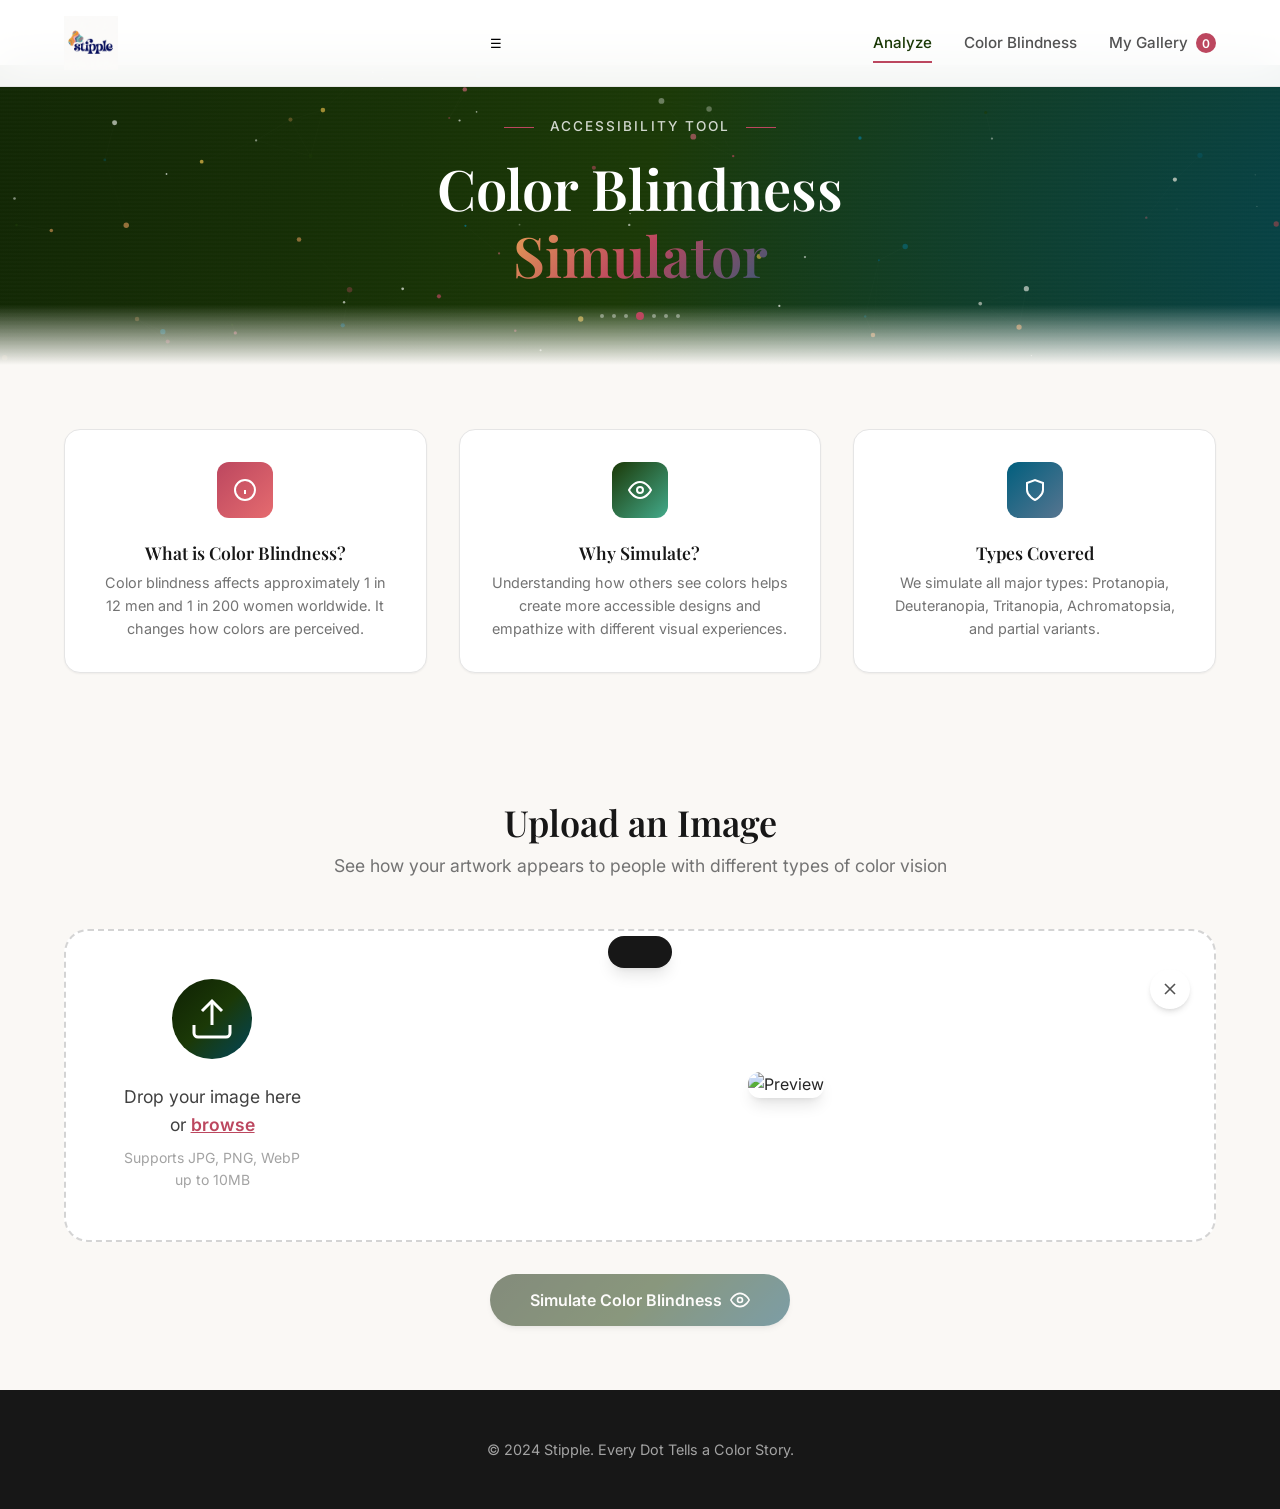
==== commit 862bf9b2: "Update color-blindness.html" ====
--- a/color-blindness.html
+++ b/color-blindness.html
@@ -11,21 +11,24 @@
 </head>
 <body>
     <!-- Navigation -->
-    <nav class="nav">
-        <div class="nav-container">
-           <a href="index.html" class="logo">
-    <img src="images/stipple-logo.png" alt="Stipple Logo" class="site-logo">
-</a>
-            <div class="nav-links">
-                <a href="index.html" class="nav-link">Analyze</a>
-                <a href="color-blindness.html" class="nav-link active">Color Blindness</a>
-                <a href="gallery.html" class="nav-link">
-                    My Gallery
-                    <span class="gallery-count" id="galleryCount">0</span>
-                </a>
-            </div>
+   <nav class="nav">
+    <div class="nav-container">
+        <a href="index.html" class="logo">
+            <img src="images/stipple-logo.png" alt="Stipple Logo" class="site-logo">
+        </a>
+
+        <button class="menu-toggle" id="menuToggle">☰</button>
+
+        <div class="nav-links" id="navLinks">
+            <a href="index.html" class="nav-link active">Analyze</a>
+            <a href="color-blindness.html" class="nav-link">Color Blindness</a>
+            <a href="gallery.html" class="nav-link">
+                My Gallery
+                <span class="gallery-count" id="galleryCount">0</span>
+            </a>
         </div>
-    </nav>
+    </div>
+</nav>
 
     <!-- Hero Section -->
     <section class="hero hero-small" id="hero">
--- a/css/style.css
+++ b/css/style.css
@@ -164,25 +164,13 @@
 .logo {
     display: flex;
     align-items: center;
-    gap: var(--space-sm);
-}
-
-.logo-wheel {
-    display: flex;
-    align-items: center;
-    justify-content: center;
-    transition: transform var(--transition-slow);
-}
-
-.logo:hover .logo-wheel {
-    transform: rotate(30deg);
-}
-
-.logo-text {
-    font-family: var(--font-display);
-    font-size: 1.5rem;
-    font-weight: 600;
-    color: var(--spruce);
+}
+
+.site-logo {
+    height: 54px;
+    width: auto;
+    display: block;
+    object-fit: contain;
 }
 
 .nav-links {
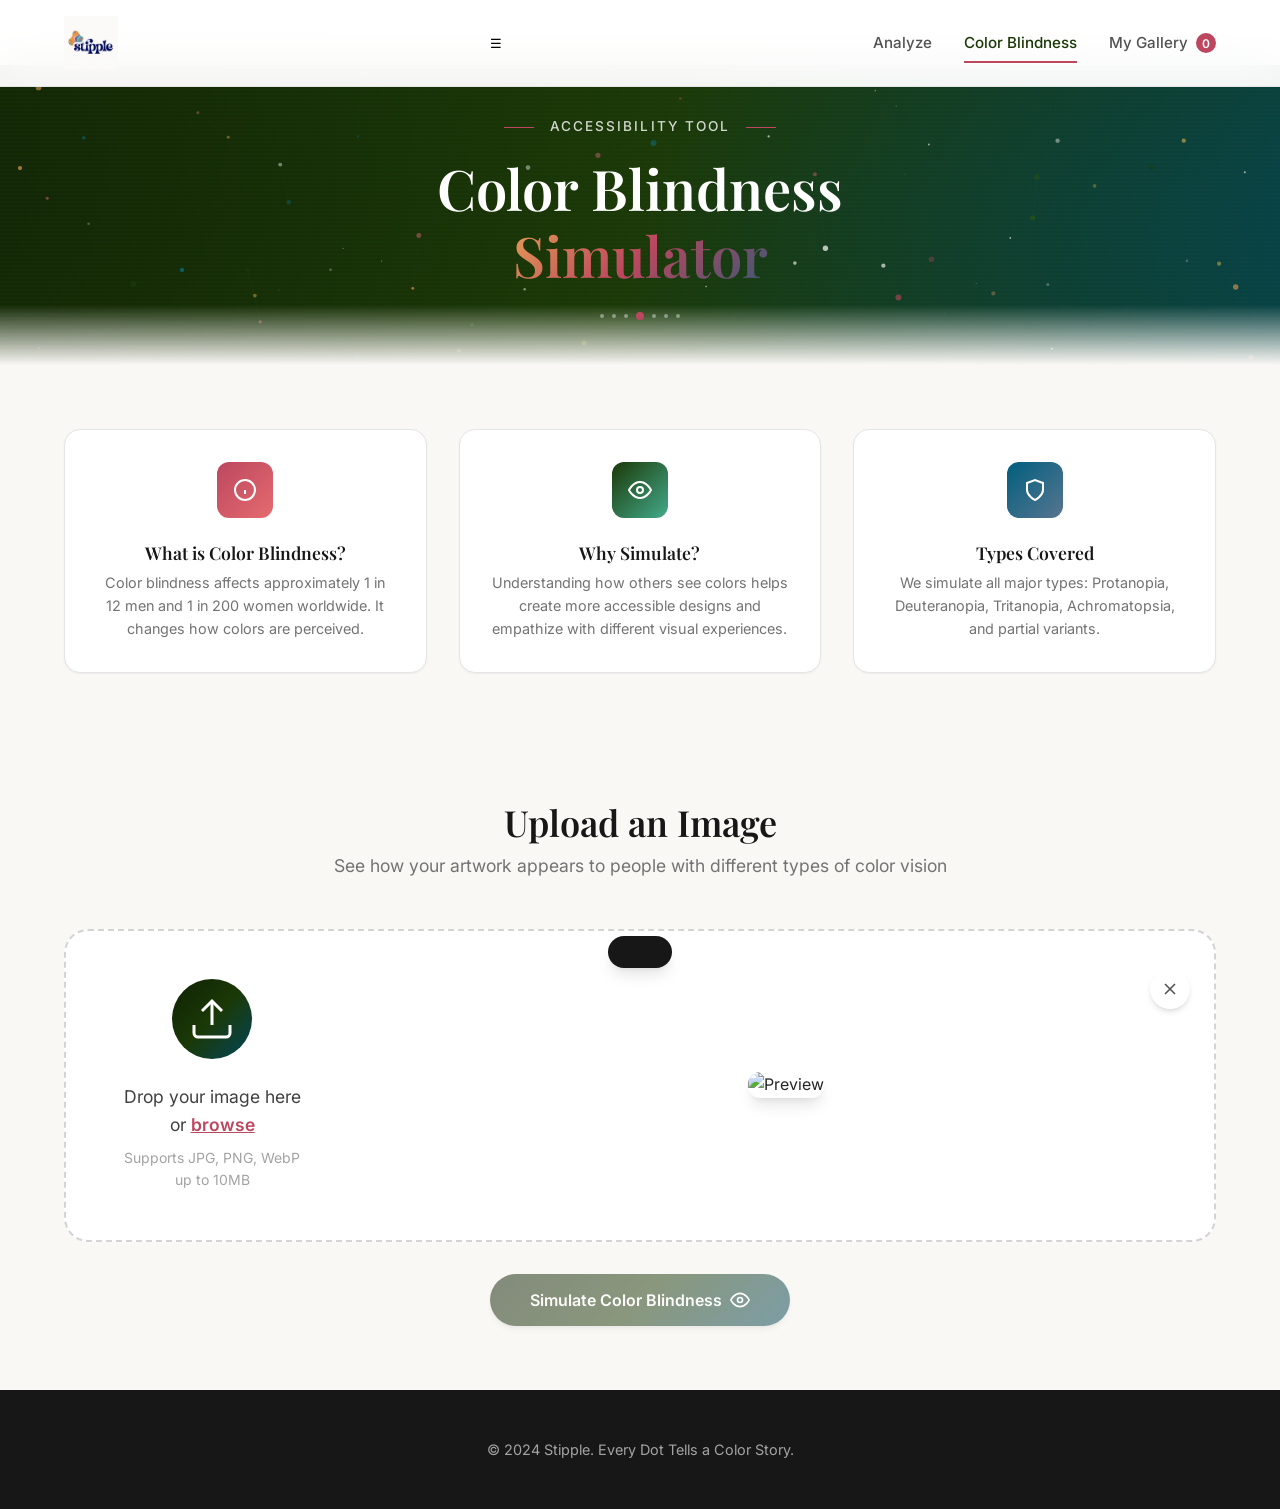
==== commit 39cc986c: "Update color-blindness.html" ====
--- a/color-blindness.html
+++ b/color-blindness.html
@@ -11,7 +11,7 @@
 </head>
 <body>
     <!-- Navigation -->
-   <nav class="nav">
+  <nav class="nav">
     <div class="nav-container">
         <a href="index.html" class="logo">
             <img src="images/stipple-logo.png" alt="Stipple Logo" class="site-logo">
@@ -20,8 +20,8 @@
         <button class="menu-toggle" id="menuToggle">☰</button>
 
         <div class="nav-links" id="navLinks">
-            <a href="index.html" class="nav-link active">Analyze</a>
-            <a href="color-blindness.html" class="nav-link">Color Blindness</a>
+            <a href="index.html" class="nav-link">Analyze</a>
+            <a href="color-blindness.html" class="nav-link active">Color Blindness</a>
             <a href="gallery.html" class="nav-link">
                 My Gallery
                 <span class="gallery-count" id="galleryCount">0</span>
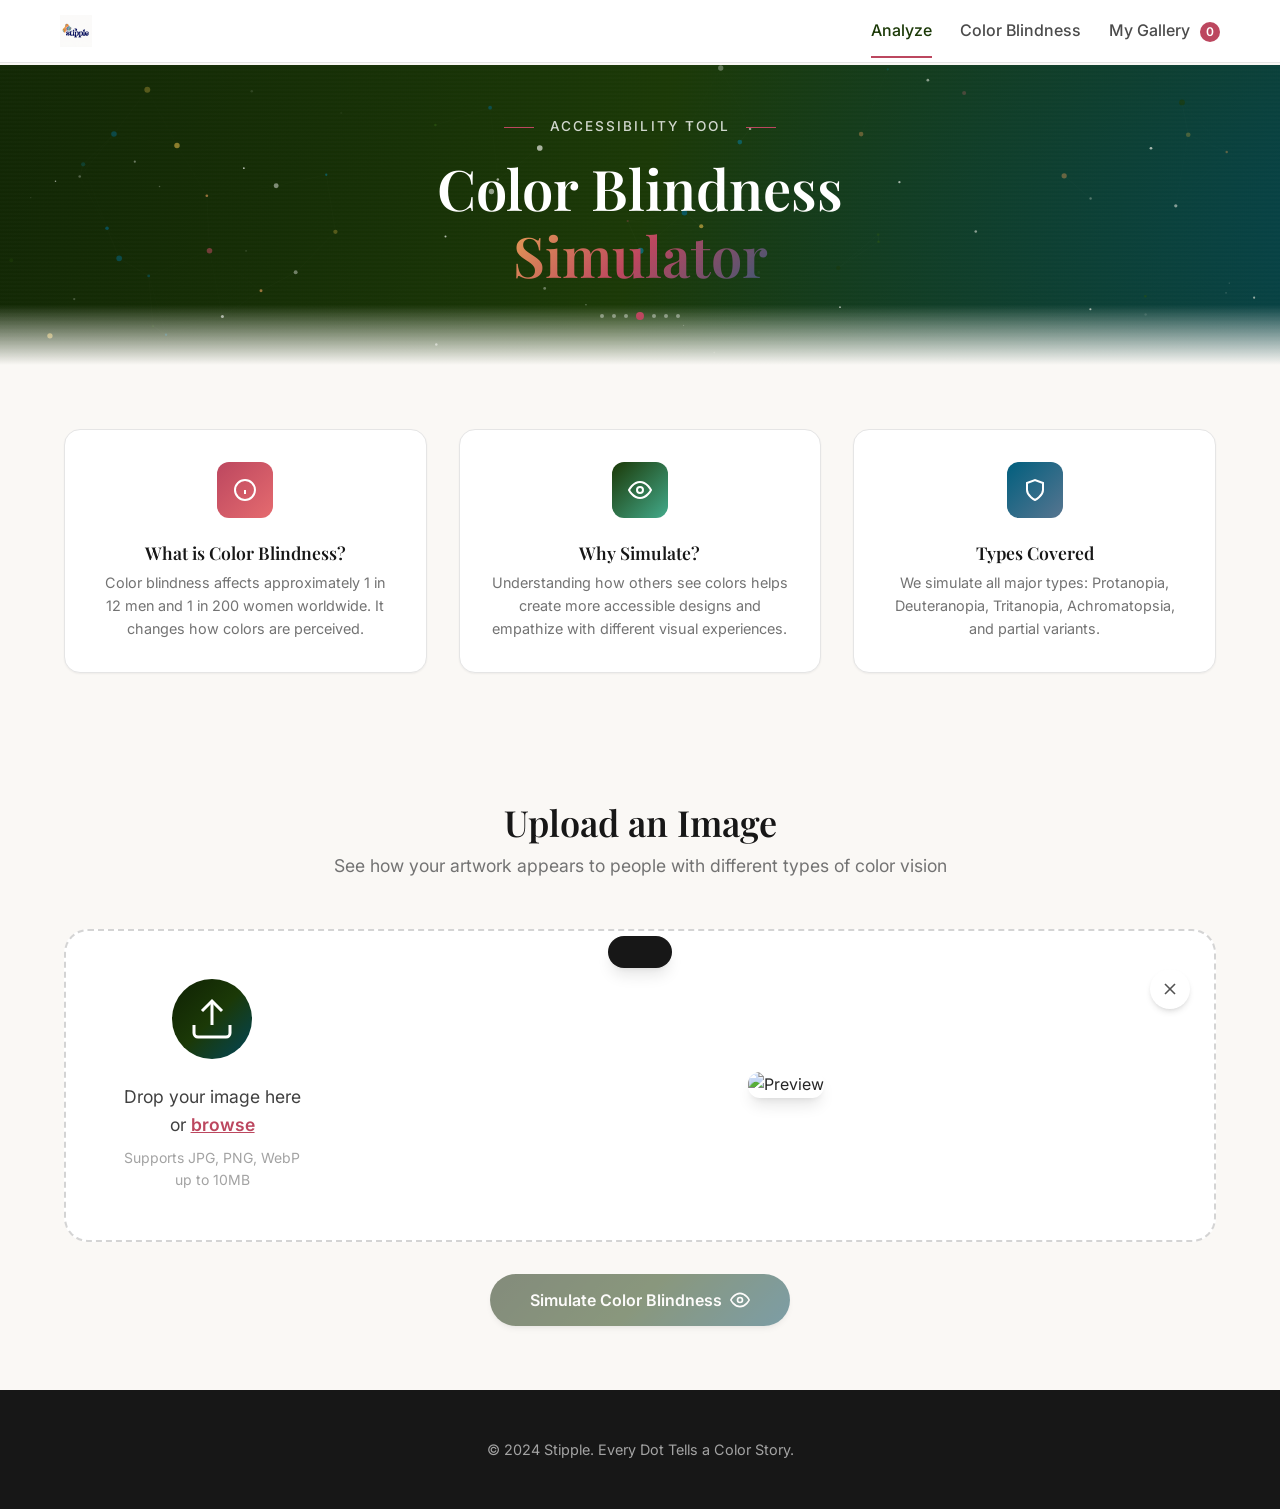
==== commit 639c92e0: "Update color-blindness.html" ====
--- a/color-blindness.html
+++ b/color-blindness.html
@@ -11,7 +11,7 @@
 </head>
 <body>
     <!-- Navigation -->
-  <nav class="nav">
+ <nav class="nav">
     <div class="nav-container">
         <a href="index.html" class="logo">
             <img src="images/stipple-logo.png" alt="Stipple Logo" class="site-logo">
@@ -20,11 +20,10 @@
         <button class="menu-toggle" id="menuToggle">☰</button>
 
         <div class="nav-links" id="navLinks">
-            <a href="index.html" class="nav-link">Analyze</a>
-            <a href="color-blindness.html" class="nav-link active">Color Blindness</a>
+            <a href="index.html" class="nav-link active">Analyze</a>
+            <a href="color-blindness.html" class="nav-link">Color Blindness</a>
             <a href="gallery.html" class="nav-link">
-                My Gallery
-                <span class="gallery-count" id="galleryCount">0</span>
+                My Gallery <span class="gallery-count" id="galleryCount">0</span>
             </a>
         </div>
     </div>
--- a/css/style.css
+++ b/css/style.css
@@ -136,38 +136,39 @@
     padding: 0 var(--space-lg);
 }
 
-/* ============================================
-   NAVIGATION
-   ============================================ */
+/* =========================
+   NAVBAR
+========================= */
 .nav {
     position: fixed;
     top: 0;
     left: 0;
     right: 0;
     z-index: 1000;
-    background: rgba(255, 255, 255, 0.95);
-    backdrop-filter: blur(20px);
-    -webkit-backdrop-filter: blur(20px);
-    border-bottom: 1px solid var(--gray-200);
-    transition: all var(--transition-base);
+    background: rgba(255, 255, 255, 0.96);
+    backdrop-filter: blur(14px);
+    -webkit-backdrop-filter: blur(14px);
+    border-bottom: 1px solid #e5e5e5;
 }
 
 .nav-container {
-    display: flex;
-    align-items: center;
-    justify-content: space-between;
     max-width: 1200px;
     margin: 0 auto;
-    padding: var(--space-md) var(--space-lg);
+    padding: 14px 20px;
+    display: flex;
+    align-items: center;
+    justify-content: space-between;
+    position: relative;
 }
 
 .logo {
     display: flex;
     align-items: center;
+    text-decoration: none;
 }
 
 .site-logo {
-    height: 54px;
+    height: 32px;
     width: auto;
     display: block;
     object-fit: contain;
@@ -176,37 +177,32 @@
 .nav-links {
     display: flex;
     align-items: center;
-    gap: var(--space-xl);
+    gap: 28px;
 }
 
 .nav-link {
+    color: #4b4b4b;
+    text-decoration: none;
+    font-size: 16px;
+    font-weight: 500;
     position: relative;
-    font-size: 0.95rem;
-    font-weight: 500;
-    color: var(--gray-600);
-    padding: var(--space-sm) 0;
-    transition: color var(--transition-base);
+    padding: 4px 0;
 }
 
 .nav-link:hover,
 .nav-link.active {
-    color: var(--spruce);
-}
-
-.nav-link::after {
-    content: '';
+    color: #1b3907;
+}
+
+.nav-link.active::after,
+.nav-link:hover::after {
+    content: "";
     position: absolute;
-    bottom: 0;
     left: 0;
-    width: 0;
+    bottom: -10px;
+    width: 100%;
     height: 2px;
-    background: var(--tulip);
-    transition: width var(--transition-base);
-}
-
-.nav-link:hover::after,
-.nav-link.active::after {
-    width: 100%;
+    background: #bc475f;
 }
 
 .gallery-count {
@@ -216,12 +212,80 @@
     min-width: 20px;
     height: 20px;
     padding: 0 6px;
-    background: var(--tulip);
-    color: white;
-    font-size: 0.75rem;
+    margin-left: 6px;
+    background: #bc475f;
+    color: white;
+    font-size: 12px;
     font-weight: 600;
-    border-radius: var(--radius-full);
-    margin-left: var(--space-xs);
+    border-radius: 999px;
+}
+
+.menu-toggle {
+    display: none;
+    font-size: 28px;
+    line-height: 1;
+    color: #1b3907;
+    background: none;
+    border: none;
+    cursor: pointer;
+}
+
+/* make page content come below navbar */
+.hero {
+    margin-top: 70px;
+}
+
+/* =========================
+   MOBILE NAVBAR
+========================= */
+@media (max-width: 768px) {
+    .site-logo {
+        height: 28px;
+    }
+
+    .menu-toggle {
+        display: block;
+    }
+
+    .nav-links {
+        display: none;
+        position: absolute;
+        top: 58px;
+        right: 20px;
+        width: 220px;
+        background: white;
+        border: 1px solid #e5e5e5;
+        border-radius: 14px;
+        box-shadow: 0 10px 30px rgba(0, 0, 0, 0.08);
+        padding: 10px;
+        flex-direction: column;
+        align-items: flex-start;
+        gap: 4px;
+    }
+
+    .nav-links.show {
+        display: flex;
+    }
+
+    .nav-link {
+        width: 100%;
+        padding: 10px 12px;
+        border-radius: 10px;
+    }
+
+    .nav-link.active::after,
+    .nav-link:hover::after {
+        display: none;
+    }
+
+    .nav-link:hover,
+    .nav-link.active {
+        background: #f5f5f5;
+    }
+
+    .hero {
+        margin-top: 66px;
+    }
 }
 
 /* ============================================
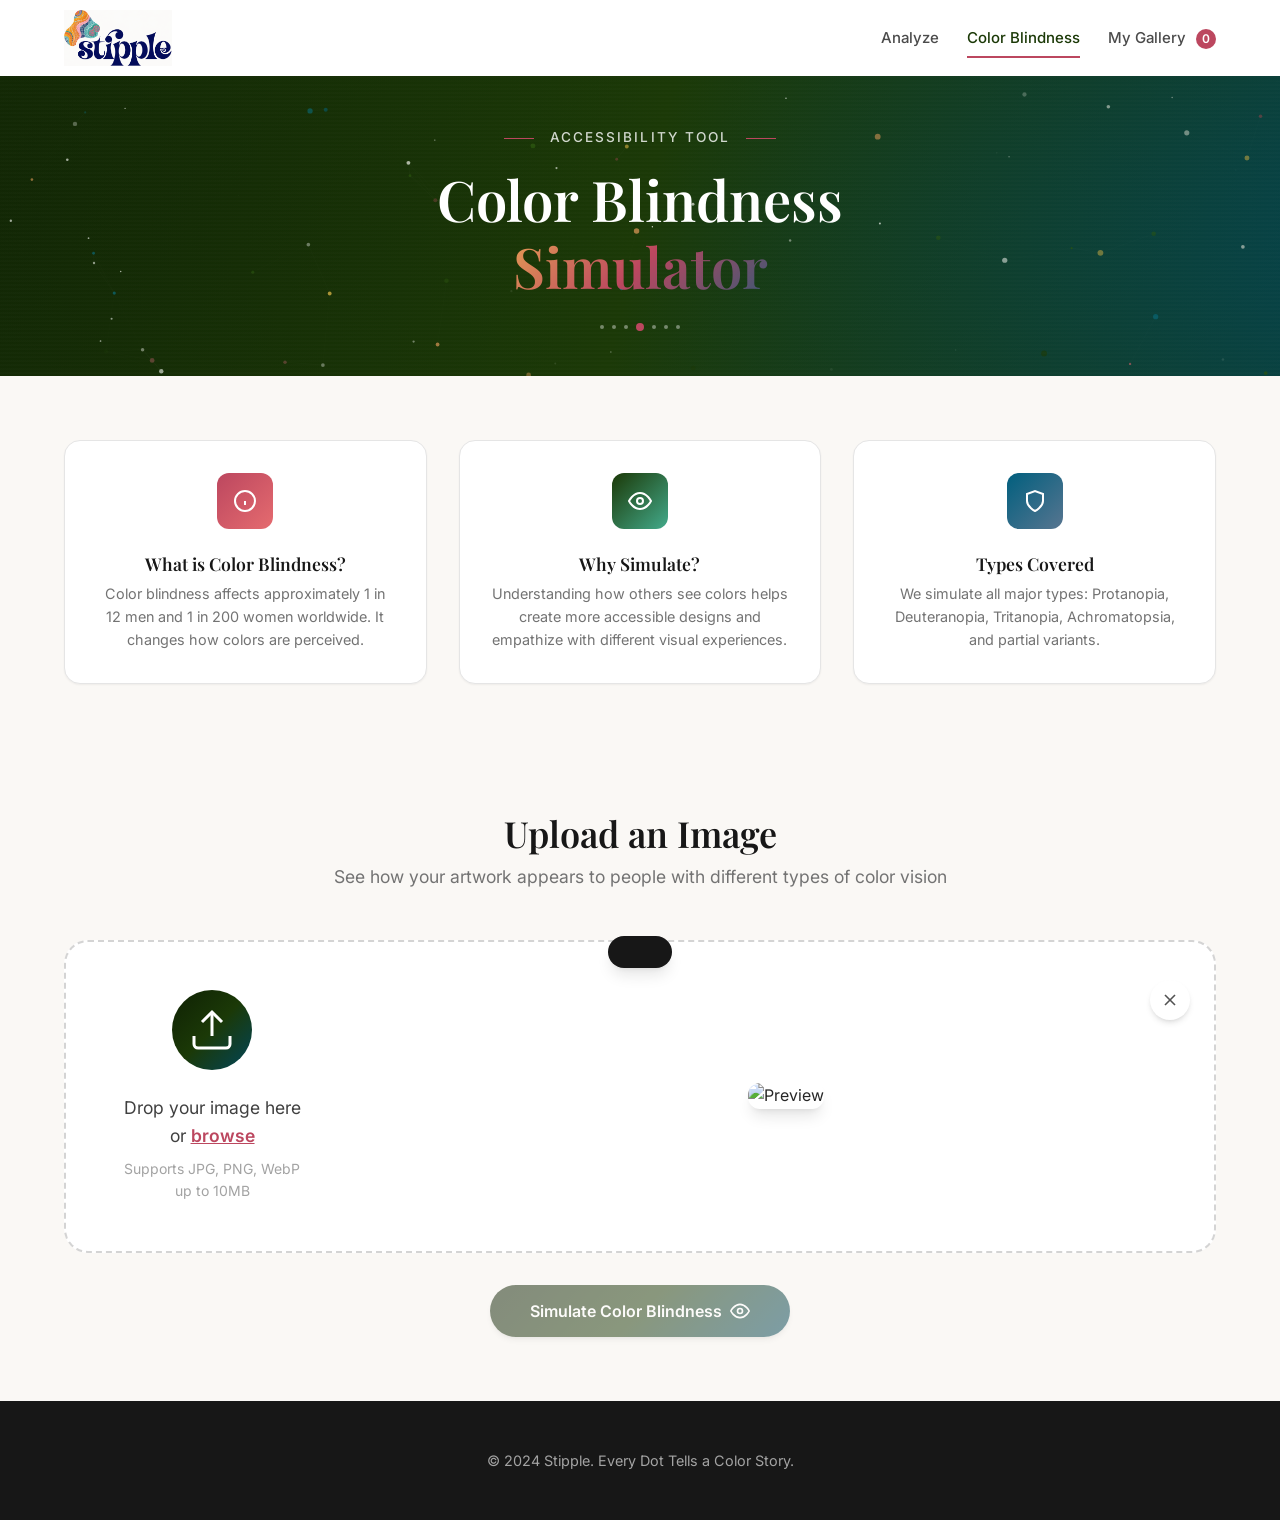
==== commit 24d3d481: "Update color-blindness.html" ====
--- a/color-blindness.html
+++ b/color-blindness.html
@@ -20,11 +20,11 @@
         <button class="menu-toggle" id="menuToggle">☰</button>
 
         <div class="nav-links" id="navLinks">
-            <a href="index.html" class="nav-link active">Analyze</a>
-            <a href="color-blindness.html" class="nav-link">Color Blindness</a>
-            <a href="gallery.html" class="nav-link">
-                My Gallery <span class="gallery-count" id="galleryCount">0</span>
-            </a>
+           <a href="index.html" class="nav-link">Analyze</a>
+           <a href="color-blindness.html" class="nav-link active">Color Blindness</a>
+           <a href="gallery.html" class="nav-link">My Gallery
+           <span class="gallery-count" id="galleryCount">0</span>
+</a>
         </div>
     </div>
 </nav>
--- a/css/style.css
+++ b/css/style.css
@@ -5,7 +5,6 @@
 
 /* CSS Variables */
 :root {
-    /* Brand Colors */
     --spruce: #1b3907;
     --spruce-light: #2d5a0f;
     --spruce-dark: #0f2104;
@@ -15,8 +14,6 @@
     --ocean: #015f7e;
     --ocean-light: #0280a8;
     --ocean-dark: #014559;
-    
-    /* Neutrals */
     --white: #ffffff;
     --cream: #faf8f5;
     --cream-dark: #f0ede8;
@@ -29,19 +26,13 @@
     --gray-700: #404040;
     --gray-800: #262626;
     --gray-900: #171717;
-    
-    /* Gradients */
     --gradient-hero: linear-gradient(135deg, var(--spruce-dark) 0%, var(--spruce) 50%, var(--ocean-dark) 100%);
     --gradient-accent: linear-gradient(135deg, var(--tulip) 0%, var(--ocean) 100%);
     --gradient-warm: linear-gradient(135deg, #f9c74f 0%, var(--tulip) 100%);
     --gradient-cool: linear-gradient(135deg, var(--ocean) 0%, #43aa8b 100%);
-    
-    /* Typography */
     --font-display: 'Playfair Display', Georgia, serif;
     --font-body: 'Inter', -apple-system, BlinkMacSystemFont, sans-serif;
     --font-mono: 'JetBrains Mono', 'Fira Code', monospace;
-    
-    /* Spacing */
     --space-xs: 0.25rem;
     --space-sm: 0.5rem;
     --space-md: 1rem;
@@ -49,23 +40,17 @@
     --space-xl: 2rem;
     --space-2xl: 3rem;
     --space-3xl: 4rem;
-    
-    /* Border Radius */
     --radius-sm: 0.375rem;
     --radius-md: 0.5rem;
     --radius-lg: 0.75rem;
     --radius-xl: 1rem;
     --radius-2xl: 1.5rem;
     --radius-full: 9999px;
-    
-    /* Shadows */
     --shadow-sm: 0 1px 2px rgba(0, 0, 0, 0.05);
     --shadow-md: 0 4px 6px -1px rgba(0, 0, 0, 0.1), 0 2px 4px -2px rgba(0, 0, 0, 0.1);
     --shadow-lg: 0 10px 15px -3px rgba(0, 0, 0, 0.1), 0 4px 6px -4px rgba(0, 0, 0, 0.1);
     --shadow-xl: 0 20px 25px -5px rgba(0, 0, 0, 0.1), 0 8px 10px -6px rgba(0, 0, 0, 0.1);
     --shadow-glow: 0 0 20px rgba(188, 71, 95, 0.3);
-    
-    /* Transitions */
     --transition-fast: 150ms ease;
     --transition-base: 200ms ease;
     --transition-slow: 300ms ease;
@@ -94,7 +79,6 @@
     overflow-x: hidden;
 }
 
-/* Typography */
 h1, h2, h3, h4, h5, h6 {
     font-family: var(--font-display);
     font-weight: 600;
@@ -128,7 +112,6 @@
     background: none;
 }
 
-/* Container */
 .container {
     width: 100%;
     max-width: 1200px;
@@ -136,25 +119,26 @@
     padding: 0 var(--space-lg);
 }
 
-/* =========================
-   NAVBAR
-========================= */
+/* ============================================
+   NAVBAR — CLEAN SINGLE VERSION
+   ============================================ */
 .nav {
     position: fixed;
     top: 0;
     left: 0;
     right: 0;
     z-index: 1000;
-    background: rgba(255, 255, 255, 0.96);
+    background: rgba(255, 255, 255, 0.97);
     backdrop-filter: blur(14px);
     -webkit-backdrop-filter: blur(14px);
-    border-bottom: 1px solid #e5e5e5;
+    box-shadow: 0 1px 6px rgba(0, 0, 0, 0.06);
 }
 
 .nav-container {
     max-width: 1200px;
     margin: 0 auto;
-    padding: 14px 20px;
+    padding: 10px 24px;
+    min-height: 76px;
     display: flex;
     align-items: center;
     justify-content: space-between;
@@ -165,11 +149,13 @@
     display: flex;
     align-items: center;
     text-decoration: none;
+    flex-shrink: 0;
 }
 
 .site-logo {
-    height: 32px;
+    height: 56px;
     width: auto;
+    max-width: 220px;
     display: block;
     object-fit: contain;
 }
@@ -183,26 +169,32 @@
 .nav-link {
     color: #4b4b4b;
     text-decoration: none;
-    font-size: 16px;
+    font-size: 15px;
     font-weight: 500;
     position: relative;
     padding: 4px 0;
+    white-space: nowrap;
 }
 
 .nav-link:hover,
 .nav-link.active {
-    color: #1b3907;
-}
-
-.nav-link.active::after,
-.nav-link:hover::after {
+    color: var(--spruce);
+}
+
+.nav-link::after {
     content: "";
     position: absolute;
     left: 0;
-    bottom: -10px;
+    bottom: -4px;
+    width: 0;
+    height: 2px;
+    background: var(--tulip);
+    transition: width var(--transition-base);
+}
+
+.nav-link:hover::after,
+.nav-link.active::after {
     width: 100%;
-    height: 2px;
-    background: #bc475f;
 }
 
 .gallery-count {
@@ -213,92 +205,35 @@
     height: 20px;
     padding: 0 6px;
     margin-left: 6px;
-    background: #bc475f;
+    background: var(--tulip);
     color: white;
     font-size: 12px;
     font-weight: 600;
-    border-radius: 999px;
+    border-radius: var(--radius-full);
 }
 
 .menu-toggle {
     display: none;
-    font-size: 28px;
+    font-size: 26px;
     line-height: 1;
-    color: #1b3907;
+    color: var(--spruce);
     background: none;
     border: none;
     cursor: pointer;
-}
-
-/* make page content come below navbar */
-.hero {
-    margin-top: 70px;
-}
-
-/* =========================
-   MOBILE NAVBAR
-========================= */
-@media (max-width: 768px) {
-    .site-logo {
-        height: 28px;
-    }
-
-    .menu-toggle {
-        display: block;
-    }
-
-    .nav-links {
-        display: none;
-        position: absolute;
-        top: 58px;
-        right: 20px;
-        width: 220px;
-        background: white;
-        border: 1px solid #e5e5e5;
-        border-radius: 14px;
-        box-shadow: 0 10px 30px rgba(0, 0, 0, 0.08);
-        padding: 10px;
-        flex-direction: column;
-        align-items: flex-start;
-        gap: 4px;
-    }
-
-    .nav-links.show {
-        display: flex;
-    }
-
-    .nav-link {
-        width: 100%;
-        padding: 10px 12px;
-        border-radius: 10px;
-    }
-
-    .nav-link.active::after,
-    .nav-link:hover::after {
-        display: none;
-    }
-
-    .nav-link:hover,
-    .nav-link.active {
-        background: #f5f5f5;
-    }
-
-    .hero {
-        margin-top: 66px;
-    }
+    padding: 4px 8px;
 }
 
 /* ============================================
-   HERO SECTION
+   HERO — SINGLE CLEAN VERSION
    ============================================ */
 .hero {
     position: relative;
     height: 400px;
+    margin-top: 76px;
     display: flex;
     align-items: center;
     justify-content: center;
     overflow: hidden;
-    margin-top: 65px;
 }
 
 .hero.hero-small {
@@ -324,14 +259,13 @@
     content: '';
     position: absolute;
     inset: 0;
-    background: 
-        repeating-linear-gradient(
-            0deg,
-            transparent,
-            transparent 2px,
-            rgba(255, 255, 255, 0.01) 2px,
-            rgba(255, 255, 255, 0.01) 4px
-        );
+    background: repeating-linear-gradient(
+        0deg,
+        transparent,
+        transparent 2px,
+        rgba(255, 255, 255, 0.01) 2px,
+        rgba(255, 255, 255, 0.01) 4px
+    );
     pointer-events: none;
 }
 
@@ -410,14 +344,8 @@
 }
 
 @keyframes fadeInUp {
-    from {
-        opacity: 0;
-        transform: translateY(20px);
-    }
-    to {
-        opacity: 1;
-        transform: translateY(0);
-    }
+    from { opacity: 0; transform: translateY(20px); }
+    to { opacity: 1; transform: translateY(0); }
 }
 
 /* ============================================
@@ -428,17 +356,6 @@
     background: var(--cream);
 }
 
-.main::before {
-    content: '';
-    position: absolute;
-    top: -60px;
-    left: 0;
-    right: 0;
-    height: 60px;
-    background: linear-gradient(to bottom, transparent, var(--cream));
-    pointer-events: none;
-}
-
 .section-header {
     text-align: center;
     margin-bottom: var(--space-2xl);
@@ -519,7 +436,6 @@
     color: var(--gray-400);
 }
 
-/* Image Preview */
 .image-preview {
     position: relative;
     width: 100%;
@@ -559,7 +475,6 @@
     transform: scale(1.1);
 }
 
-/* Extract Button */
 .extract-btn {
     display: flex;
     align-items: center;
@@ -672,7 +587,6 @@
     color: white;
 }
 
-/* Live Color Info Panel */
 .live-color-info {
     background: white;
     border-radius: var(--radius-xl);
@@ -765,7 +679,6 @@
     gap: var(--space-lg);
 }
 
-/* Color Card */
 .color-card {
     background: white;
     border-radius: var(--radius-xl);
@@ -784,7 +697,6 @@
 .color-swatch {
     height: 140px;
     position: relative;
-    transition: height var(--transition-base);
 }
 
 .color-swatch::after {
@@ -848,6 +760,8 @@
 .color-tag.primary { background: #fce4ec; color: #c2185b; }
 .color-tag.secondary { background: #e8f5e9; color: #2e7d32; }
 .color-tag.tertiary { background: #fff8e1; color: #f57f17; }
+.color-tag.dark { background: #263238; color: #eceff1; }
+.color-tag.light { background: #f5f5f5; color: #424242; }
 
 .color-actions {
     display: flex;
@@ -877,16 +791,6 @@
     background: var(--gray-200);
 }
 
-.color-action-btn.save {
-    background: var(--tulip);
-    color: white;
-}
-
-.color-action-btn.save:hover {
-    background: var(--tulip-dark);
-}
-
-/* Palette Actions */
 .palette-actions {
     display: flex;
     justify-content: center;
@@ -902,6 +806,7 @@
     font-weight: 600;
     border-radius: var(--radius-lg);
     transition: all var(--transition-base);
+    cursor: pointer;
 }
 
 .action-btn.primary,
@@ -909,6 +814,7 @@
     background: var(--gradient-hero);
     color: white;
     box-shadow: var(--shadow-md);
+    border: none;
 }
 
 .action-btn.primary:hover,
@@ -976,20 +882,20 @@
     border: 1px solid var(--gray-200);
 }
 
-.custom-color-info {
-    flex: 1;
-}
+.custom-color-info { flex: 1; }
 
 .custom-color-name {
     font-weight: 600;
     font-size: 0.9rem;
     color: var(--gray-800);
+    display: block;
 }
 
 .custom-color-hex {
     font-family: var(--font-mono);
     font-size: 0.8rem;
     color: var(--gray-500);
+    display: block;
 }
 
 .custom-color-remove {
@@ -1001,6 +907,10 @@
     border-radius: 50%;
     color: var(--gray-400);
     transition: all var(--transition-base);
+    font-size: 16px;
+    cursor: pointer;
+    background: none;
+    border: none;
 }
 
 .custom-color-remove:hover {
@@ -1009,7 +919,7 @@
 }
 
 /* ============================================
-   INFO SECTION (Color Blindness Page)
+   INFO SECTION
    ============================================ */
 .info-section {
     padding: var(--space-3xl) 0;
@@ -1047,22 +957,13 @@
     color: white;
 }
 
-.info-card h3 {
-    font-size: 1.1rem;
-    margin-bottom: var(--space-sm);
-}
-
-.info-card p {
-    font-size: 0.9rem;
-    color: var(--gray-500);
-}
+.info-card h3 { font-size: 1.1rem; margin-bottom: var(--space-sm); }
+.info-card p { font-size: 0.9rem; color: var(--gray-500); }
 
 /* ============================================
    COLOR BLINDNESS SIMULATION
    ============================================ */
-.simulation-section {
-    padding: var(--space-3xl) 0;
-}
+.simulation-section { padding: var(--space-3xl) 0; }
 
 .type-selector {
     display: flex;
@@ -1084,11 +985,10 @@
     font-weight: 500;
     color: var(--gray-600);
     transition: all var(--transition-base);
-}
-
-.type-btn:hover {
-    border-color: var(--gray-400);
-}
+    cursor: pointer;
+}
+
+.type-btn:hover { border-color: var(--gray-400); }
 
 .type-btn.active {
     border-color: var(--spruce);
@@ -1121,14 +1021,12 @@
 .comparison-side h4 {
     padding: var(--space-md);
     text-align: center;
-    background: var(--gray-50);
+    background: var(--gray-100);
     border-bottom: 1px solid var(--gray-200);
     font-size: 0.9rem;
 }
 
-.comparison-image {
-    padding: var(--space-md);
-}
+.comparison-image { padding: var(--space-md); }
 
 .comparison-image canvas {
     width: 100%;
@@ -1141,7 +1039,6 @@
     display: flex;
     align-items: center;
     justify-content: center;
-    height: 100%;
 }
 
 .divider-handle {
@@ -1165,13 +1062,8 @@
     margin-bottom: var(--space-2xl);
 }
 
-.type-info h3 {
-    margin-bottom: var(--space-sm);
-}
-
-.type-info p {
-    margin-bottom: var(--space-lg);
-}
+.type-info h3 { margin-bottom: var(--space-sm); }
+.type-info p { margin-bottom: var(--space-lg); }
 
 .type-stats {
     display: grid;
@@ -1182,7 +1074,7 @@
 .stat {
     text-align: center;
     padding: var(--space-md);
-    background: var(--gray-50);
+    background: var(--gray-100);
     border-radius: var(--radius-md);
 }
 
@@ -1196,10 +1088,7 @@
     margin-bottom: var(--space-xs);
 }
 
-.stat-value {
-    font-weight: 600;
-    color: var(--gray-700);
-}
+.stat-value { font-weight: 600; color: var(--gray-700); }
 
 .grid-view-toggle {
     text-align: center;
@@ -1216,6 +1105,8 @@
     font-weight: 600;
     border-radius: var(--radius-full);
     transition: all var(--transition-base);
+    cursor: pointer;
+    border: none;
 }
 
 .toggle-btn:hover {
@@ -1240,7 +1131,7 @@
 .simulation-item h5 {
     padding: var(--space-sm) var(--space-md);
     text-align: center;
-    background: var(--gray-50);
+    background: var(--gray-100);
     font-size: 0.8rem;
     border-bottom: 1px solid var(--gray-200);
 }
@@ -1284,15 +1175,9 @@
     color: var(--gray-500);
 }
 
-.actions-right {
-    display: flex;
-    gap: var(--space-md);
-}
-
-/* Empty State */
-.empty-state {
-    padding: var(--space-3xl) 0;
-}
+.actions-right { display: flex; gap: var(--space-md); }
+
+.empty-state { padding: var(--space-3xl) 0; }
 
 .empty-content {
     max-width: 400px;
@@ -1312,18 +1197,10 @@
     color: var(--gray-400);
 }
 
-.empty-content h3 {
-    margin-bottom: var(--space-sm);
-}
-
-.empty-content p {
-    margin-bottom: var(--space-xl);
-}
-
-/* Gallery Grid */
-.gallery-section {
-    padding: var(--space-3xl) 0;
-}
+.empty-content h3 { margin-bottom: var(--space-sm); }
+.empty-content p { margin-bottom: var(--space-xl); }
+
+.gallery-section { padding: var(--space-3xl) 0; }
 
 .gallery-grid {
     display: grid;
@@ -1331,7 +1208,6 @@
     gap: var(--space-xl);
 }
 
-/* Artwork Card */
 .artwork-card {
     background: white;
     border-radius: var(--radius-2xl);
@@ -1359,9 +1235,7 @@
     transition: transform var(--transition-slow);
 }
 
-.artwork-card:hover .artwork-image img {
-    transform: scale(1.05);
-}
+.artwork-card:hover .artwork-image img { transform: scale(1.05); }
 
 .artwork-overlay {
     position: absolute;
@@ -1374,15 +1248,9 @@
     padding: var(--space-lg);
 }
 
-.artwork-card:hover .artwork-overlay {
-    opacity: 1;
-}
-
-.artwork-date {
-    color: white;
-    font-size: 0.85rem;
-    opacity: 0.8;
-}
+.artwork-card:hover .artwork-overlay { opacity: 1; }
+
+.artwork-date { color: white; font-size: 0.85rem; opacity: 0.8; }
 
 .artwork-palette {
     display: flex;
@@ -1396,9 +1264,7 @@
     border-radius: var(--radius-full);
 }
 
-.artwork-content {
-    padding: var(--space-lg);
-}
+.artwork-content { padding: var(--space-lg); }
 
 .artwork-title {
     font-family: var(--font-display);
@@ -1413,10 +1279,7 @@
     margin-bottom: var(--space-md);
 }
 
-.artwork-actions {
-    display: flex;
-    gap: var(--space-sm);
-}
+.artwork-actions { display: flex; gap: var(--space-sm); }
 
 .artwork-btn {
     flex: 1;
@@ -1429,27 +1292,14 @@
     font-weight: 500;
     border-radius: var(--radius-md);
     transition: all var(--transition-base);
-}
-
-.artwork-btn.view {
-    background: var(--gray-100);
-    color: var(--gray-700);
-}
-
-.artwork-btn.view:hover {
-    background: var(--spruce);
-    color: white;
-}
-
-.artwork-btn.delete {
-    background: transparent;
-    color: var(--gray-400);
-}
-
-.artwork-btn.delete:hover {
-    background: var(--tulip);
-    color: white;
-}
+    cursor: pointer;
+    border: none;
+}
+
+.artwork-btn.view { background: var(--gray-100); color: var(--gray-700); }
+.artwork-btn.view:hover { background: var(--spruce); color: white; }
+.artwork-btn.delete { background: transparent; color: var(--gray-400); }
+.artwork-btn.delete:hover { background: var(--tulip); color: white; }
 
 /* ============================================
    MODAL
@@ -1464,9 +1314,7 @@
     padding: var(--space-lg);
 }
 
-.modal.active {
-    display: flex;
-}
+.modal.active { display: flex; }
 
 .modal-backdrop {
     position: absolute;
@@ -1487,19 +1335,11 @@
     animation: modalIn 0.3s ease;
 }
 
-.modal-content.modal-large {
-    max-width: 800px;
-}
+.modal-content.modal-large { max-width: 800px; }
 
 @keyframes modalIn {
-    from {
-        opacity: 0;
-        transform: scale(0.95) translateY(20px);
-    }
-    to {
-        opacity: 1;
-        transform: scale(1) translateY(0);
-    }
+    from { opacity: 0; transform: scale(0.95) translateY(20px); }
+    to { opacity: 1; transform: scale(1) translateY(0); }
 }
 
 .modal-close {
@@ -1516,21 +1356,14 @@
     color: var(--gray-600);
     z-index: 10;
     transition: all var(--transition-base);
-}
-
-.modal-close:hover {
-    background: var(--tulip);
-    color: white;
-}
-
-.modal-body {
-    padding: var(--space-2xl);
-}
-
-/* Color Detail Modal Content */
-.color-detail {
-    text-align: center;
-}
+    cursor: pointer;
+    border: none;
+}
+
+.modal-close:hover { background: var(--tulip); color: white; }
+.modal-body { padding: var(--space-2xl); }
+
+.color-detail { text-align: center; }
 
 .detail-swatch {
     width: 100%;
@@ -1563,7 +1396,7 @@
 
 .detail-item {
     padding: var(--space-md);
-    background: var(--gray-50);
+    background: var(--gray-100);
     border-radius: var(--radius-md);
 }
 
@@ -1601,6 +1434,8 @@
     font-weight: 600;
     border-radius: var(--radius-full);
     transition: all var(--transition-base);
+    cursor: pointer;
+    border: none;
 }
 
 .detail-copy-btn:hover {
@@ -1609,7 +1444,7 @@
 }
 
 /* ============================================
-   TOAST NOTIFICATION
+   TOAST
    ============================================ */
 .toast {
     position: fixed;
@@ -1627,9 +1462,7 @@
     transition: transform 0.3s ease;
 }
 
-.toast.show {
-    transform: translateX(-50%) translateY(0);
-}
+.toast.show { transform: translateX(-50%) translateY(0); }
 
 /* ============================================
    FOOTER
@@ -1641,103 +1474,75 @@
     text-align: center;
 }
 
-.footer p {
-    color: var(--gray-400);
-    font-size: 0.9rem;
-}
+.footer p { color: var(--gray-400); font-size: 0.9rem; }
 
 /* ============================================
-   RESPONSIVE DESIGN
+   RESPONSIVE
    ============================================ */
 @media (max-width: 1024px) {
-    .picker-container {
-        grid-template-columns: 1fr;
+    .picker-container { grid-template-columns: 1fr; }
+    .live-color-info { position: static; }
+    .simulation-grid { grid-template-columns: repeat(2, 1fr); }
+    .comparison-container { grid-template-columns: 1fr; }
+    .comparison-divider { transform: rotate(90deg); padding: var(--space-sm) 0; }
+}
+
+@media (max-width: 768px) {
+    .menu-toggle { display: block; }
+
+    .nav-links {
+        display: none;
+        position: absolute;
+        top: 76px;
+        right: 16px;
+        width: 220px;
+        background: white;
+        border: 1px solid var(--gray-200);
+        border-radius: 14px;
+        box-shadow: 0 10px 30px rgba(0,0,0,0.1);
+        padding: 10px;
+        flex-direction: column;
+        align-items: flex-start;
+        gap: 4px;
+        z-index: 999;
     }
-    
-    .live-color-info {
-        position: static;
+
+    .nav-links.show { display: flex; }
+
+    .nav-link {
+        width: 100%;
+        padding: 10px 12px;
+        border-radius: 10px;
+        font-size: 15px;
     }
-    
-    .simulation-grid {
-        grid-template-columns: repeat(2, 1fr);
+
+    .nav-link::after { display: none; }
+
+    .nav-link:hover,
+    .nav-link.active {
+        background: var(--gray-100);
+        color: var(--spruce);
     }
-    
-    .comparison-container {
-        grid-template-columns: 1fr;
-    }
-    
-    .comparison-divider {
-        transform: rotate(90deg);
-        padding: var(--space-sm) 0;
-    }
-}
-
-@media (max-width: 768px) {
-    .nav-links {
-        gap: var(--space-md);
-    }
-    
-    .hero {
-        height: 320px;
-    }
-    
-    .hero.hero-small {
-        height: 250px;
-    }
-    
-    .info-grid {
-        grid-template-columns: 1fr;
-    }
-    
-    .type-stats {
-        grid-template-columns: 1fr;
-    }
-    
-    .simulation-grid {
-        grid-template-columns: 1fr;
-    }
-    
-    .gallery-grid {
-        grid-template-columns: 1fr;
-    }
-    
-    .actions-bar {
-        flex-direction: column;
-        gap: var(--space-lg);
-    }
-    
-    .actions-right {
-        width: 100%;
-        flex-direction: column;
-    }
-    
-    .actions-right .action-btn {
-        width: 100%;
-        justify-content: center;
-    }
+
+    .site-logo { height: 40px; }
+
+    .hero { height: 320px; }
+    .hero.hero-small { height: 250px; }
+
+    .info-grid { grid-template-columns: 1fr; }
+    .type-stats { grid-template-columns: 1fr; }
+    .simulation-grid { grid-template-columns: 1fr; }
+    .gallery-grid { grid-template-columns: 1fr; }
+
+    .actions-bar { flex-direction: column; gap: var(--space-lg); }
+    .actions-right { width: 100%; flex-direction: column; }
+    .actions-right .action-btn { width: 100%; justify-content: center; }
 }
 
 @media (max-width: 480px) {
-    .nav-container {
-        flex-direction: column;
-        gap: var(--space-md);
-    }
-    
-    .logo-text {
-        font-size: 1.25rem;
-    }
-    
-    .nav-links {
-        flex-wrap: wrap;
-        justify-content: center;
-    }
-    
-    .type-selector {
-        flex-direction: column;
-        align-items: stretch;
-    }
-    
-    .type-btn {
-        justify-content: center;
-    }
-}
+    .nav-container { padding: 10px 16px; }
+    .site-logo { height: 34px; }
+
+    .type-selector { flex-direction: column; align-items: stretch; }
+    .type-btn { justify-content: center; }
+}
